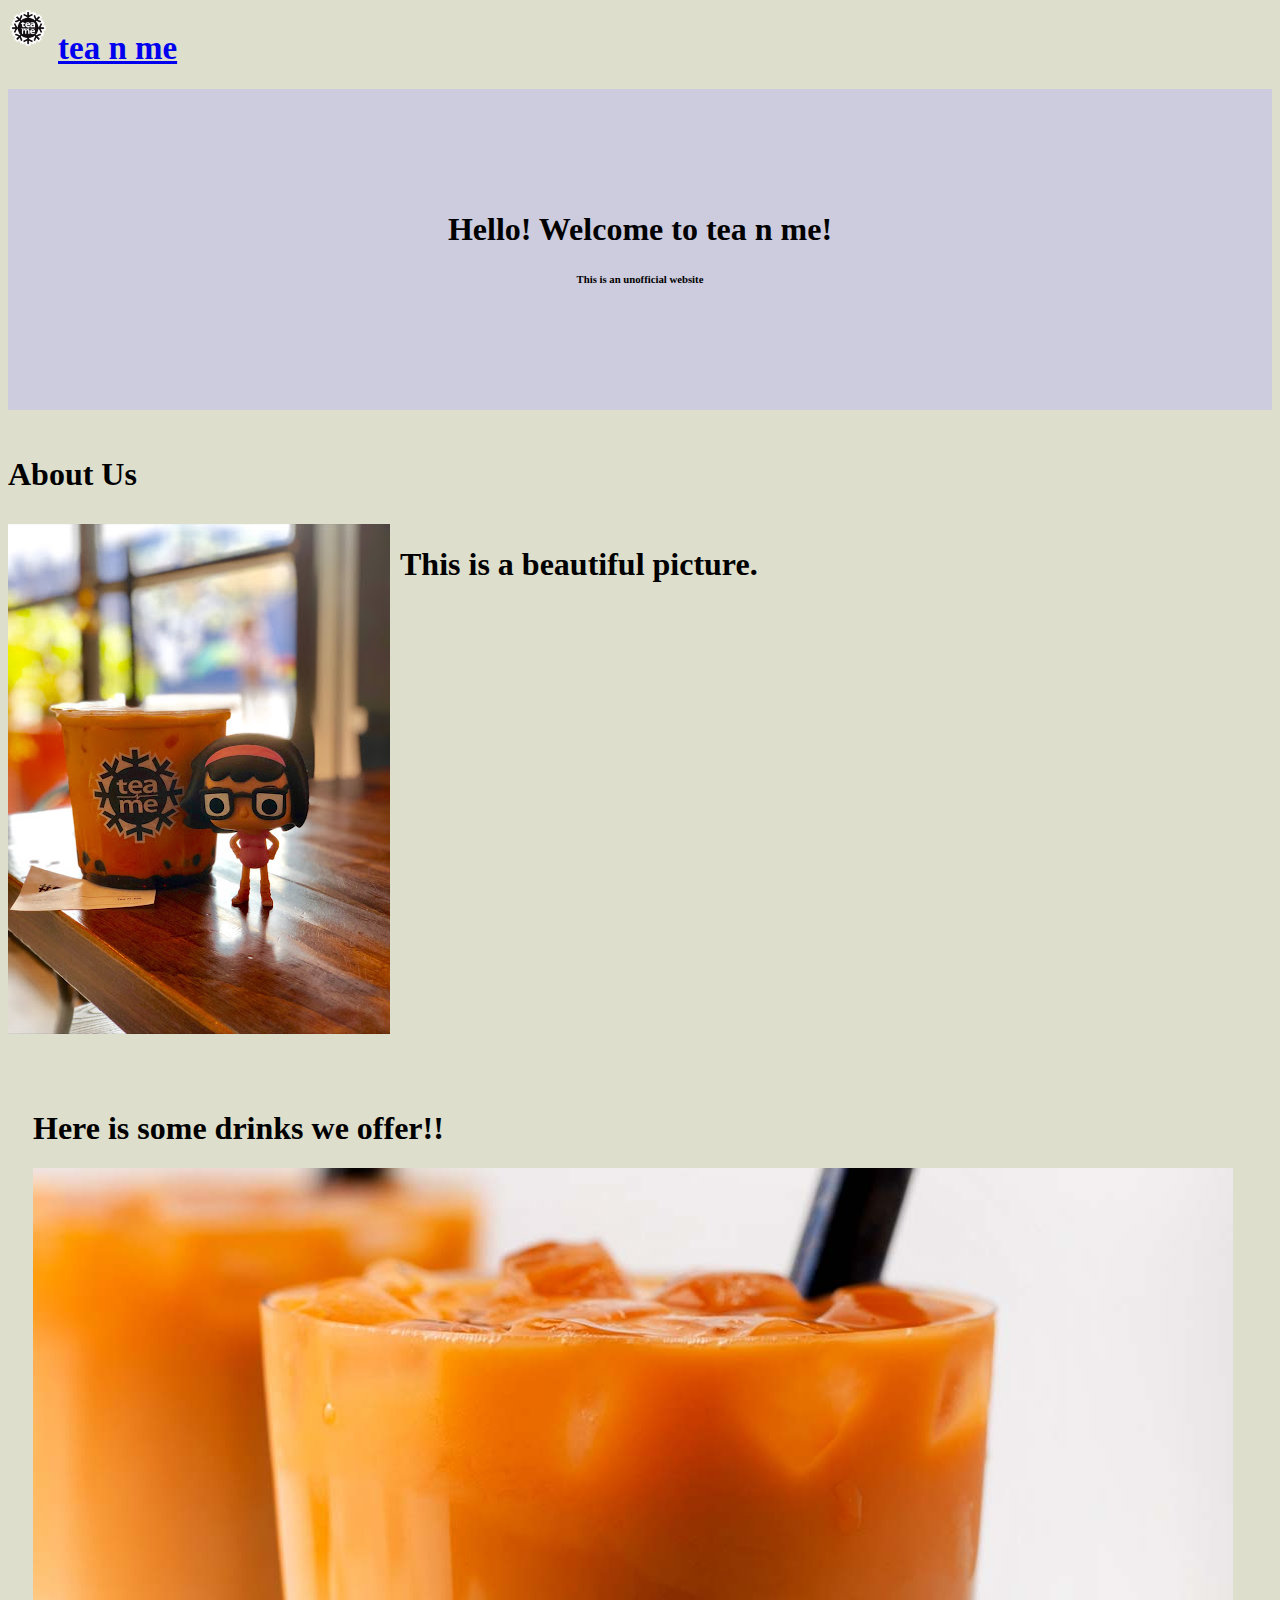
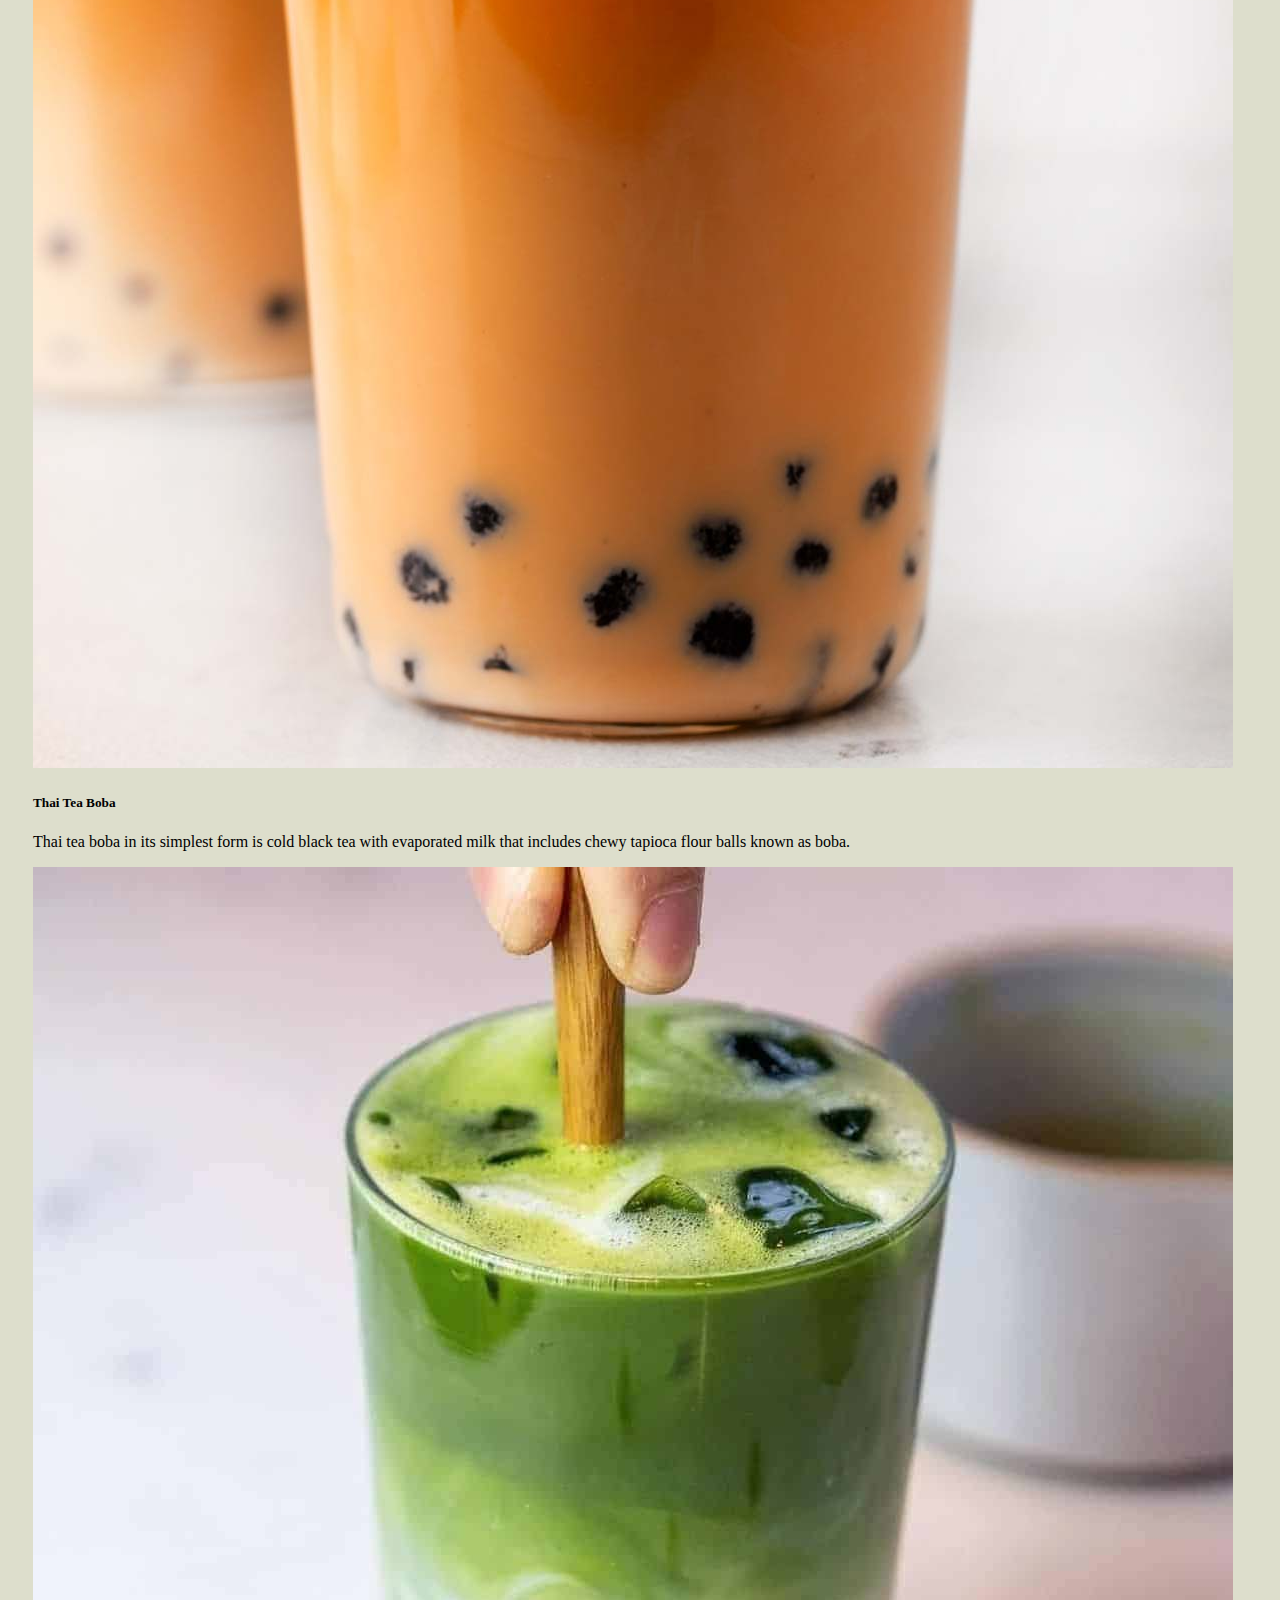
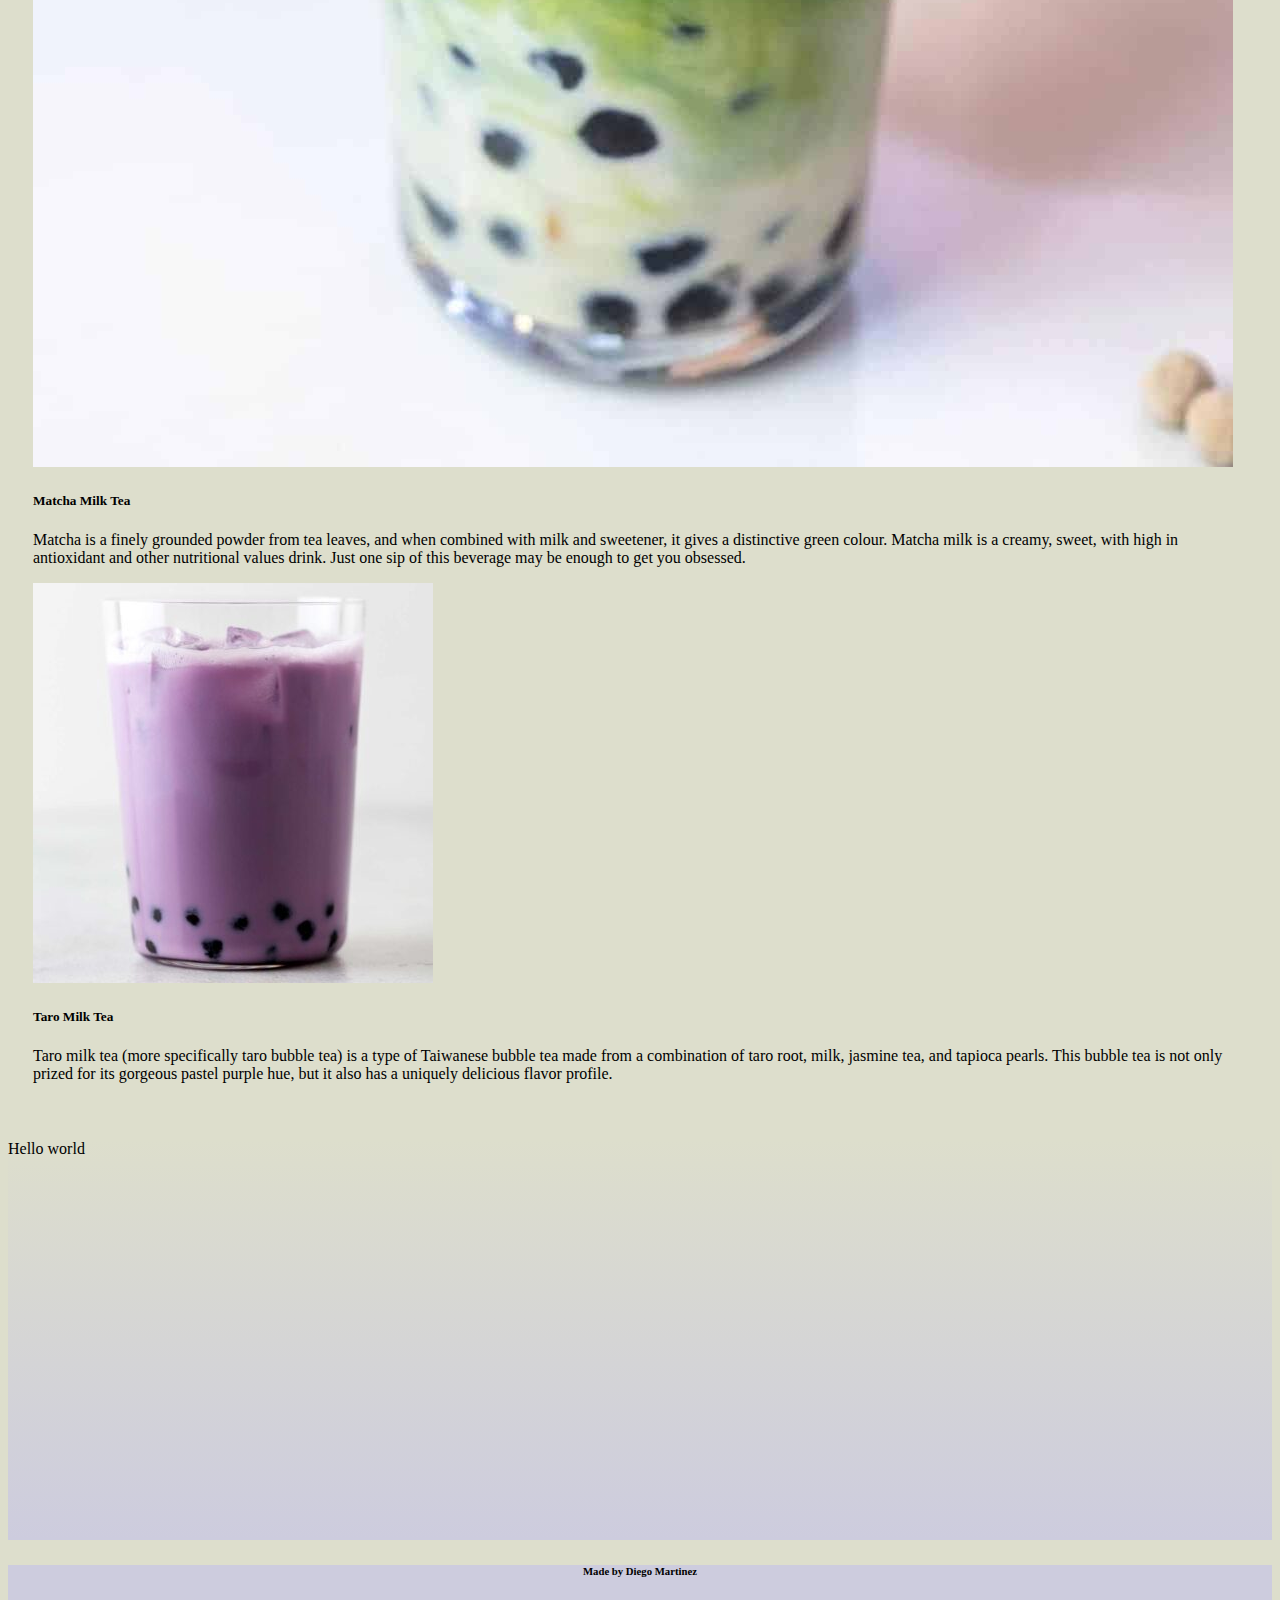
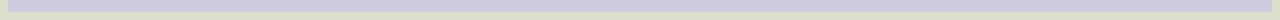
==== index.html @ a18c14f7 "Finalize items, without the min-width" ====
<!DOCTYPE html>
<html lang="en">

<head>
  <meta charset="utf-8" />
  <meta name="viewport" content="width=device-width, initial-scale=1" />
  <title>tea n me</title>
  <link rel="shortcut icon" type="image/x-icon" href="imgs/teaAndMeLogo.jpg" />
  <!-- CSS -->
  <link href="https://cdn.jsdelivr.net/npm/bootstrap@5.3.0-alpha3/dist/css/bootstrap.min.css" rel="stylesheet"
    integrity="sha384-KK94CHFLLe+nY2dmCWGMq91rCGa5gtU4mk92HdvYe+M/SXH301p5ILy+dN9+nJOZ" crossorigin="anonymous" />
  <link rel="stylesheet" href="style.css">
</head>

<body>
  <!-- Navbar -->
  <nav class="navbar bg-body-tertiary">
    <div class="container-fluid">
      <a class="navbar-brand" href="#">
        <img src="imgs/teaAndMeLogo.jpg" alt="Logo" width="40" height="40" class="d-inline-block align-text-top" />
        <h1>
          tea n me
        </h1>
      </a>
    </div>
  </nav>

  <!-- Intro -->
  <section id="intro" class="d-flex align-items-center text-center">
    <div class="container cap">
      <h1> Hello! Welcome to tea n me! </h1>
      <h6> This is an unofficial website </h6>
    </div>
  </section>

  <!-- About -->
  <section id="about" class="text-center">
    <h1> About Us </h1>
    <div class="container">
      <div class="image">
        <img src="imgs/about.jpg">
      </div>
      <div class="text">
        <h1>This is a beautiful picture.</h1>
      </div>
  </section>

  <!-- Items -->
  <section id="items" class="text-center">
    <h1> Here is some drinks we offer!! </h1>
    <div class="card-group">
  <div class="card">
    <img src="imgs/thaiTea.jpg" class="card-img-top" alt="Thai Tea Boba">
    <div class="card-body">
      <h5 class="card-title">Thai Tea Boba</h5>
      <p class="card-text">Thai tea boba in its simplest form is cold black tea with evaporated milk that includes chewy tapioca flour balls known as boba.</p>
    </div>
  </div>
  <div class="card">
    <img src="imgs/matcha.jpg" class="card-img-top" alt="Matcha Milk Tea">
    <div class="card-body">
      <h5 class="card-title">Matcha Milk Tea</h5>
      <p class="card-text">Matcha is a finely grounded powder from tea leaves, and when combined with milk and sweetener, it gives a distinctive green colour. Matcha milk is a creamy, sweet, with high in antioxidant and other nutritional values drink. Just one sip of this beverage may be enough to get you obsessed.</p>
    </div>
  </div>
  <div class="card">
    <img src="imgs/taro.jpg" class="card-img-top" alt="Taro Milk Tea">
    <div class="card-body">
      <h5 class="card-title">Taro Milk Tea</h5>
      <p class="card-text">Taro milk tea (more specifically taro bubble tea) is a type of Taiwanese bubble tea made from a combination of taro root, milk, jasmine tea, and tapioca pearls. This bubble tea is not only prized for its gorgeous pastel purple hue, but it also has a uniquely delicious flavor profile.</p>
    </div>
  </div>
</div>
    </div>
  </section>

  <!-- Footer -->
  <section id="footer">
    <p>Hello world</p>
  </section>

  <!-- Sign -->
  <section id="sign">
    <h6>
      Made by Diego Martinez
    </h6>
  </section>
</body>

<script src="https://cdn.jsdelivr.net/npm/@popperjs/core@2.11.7/dist/umd/popper.min.js"
  integrity="sha384-zYPOMqeu1DAVkHiLqWBUTcbYfZ8osu1Nd6Z89ify25QV9guujx43ITvfi12/QExE" crossorigin="anonymous"></script>
<script src="https://cdn.jsdelivr.net/npm/bootstrap@5.3.0-alpha3/dist/js/bootstrap.min.js"
  integrity="sha384-Y4oOpwW3duJdCWv5ly8SCFYWqFDsfob/3GkgExXKV4idmbt98QcxXYs9UoXAB7BZ" crossorigin="anonymous"></script>

</html>
---- style.css ----
.navbar {
  background-color: #dddecc !important;
}

.navbar-brand {
  display: flex;
  gap: 10px;
}

.navbar h1 {
  font-family: Luminari, fantasy;
  font-size: 33px;
}

.cap{
  width:100%;
}

body {
  background-color: #dddecc;
}



/* Intro stuff */
#intro{
  width:100%;
  background-size: cover;
  background-color: #CDCCDE;
  text-align: center;

  padding-top: 100px;
  padding-bottom: 100px;
}

#intro h1 {
  font-family: Marker Felt, fantasy;
}



/* About stuff */
#about {
  padding-top: 25px;
  padding-bottom: 25px;
}

#about h1 {
  font-family: Marker Felt, fantasy;
}

#about .container{
  display: flex;
  gap: 10px;
  flex-wrap: wrap;
  padding-top: 10px;
}

#about .container .text {
  flex-grow: 1;
  flex-shrink: 1;
}

#about .image {
  max-height: 80%;
  max-width: 50%;
}



/* Items */
#items {
  padding-top: 25px;
  padding-bottom: 25px;
  padding-left: 25px;
  padding-right: 25px;
}



/* Footer */
#footer {
  background-image: linear-gradient(#dddecc, #CDCCDE);
  height: 400px;
}



/* Sign */
#sign {
  background-color:#CDCCDE;
  padding-bottom: 10px;
  text-align: center;
  font-family: Stencil Std, fantasy;
}
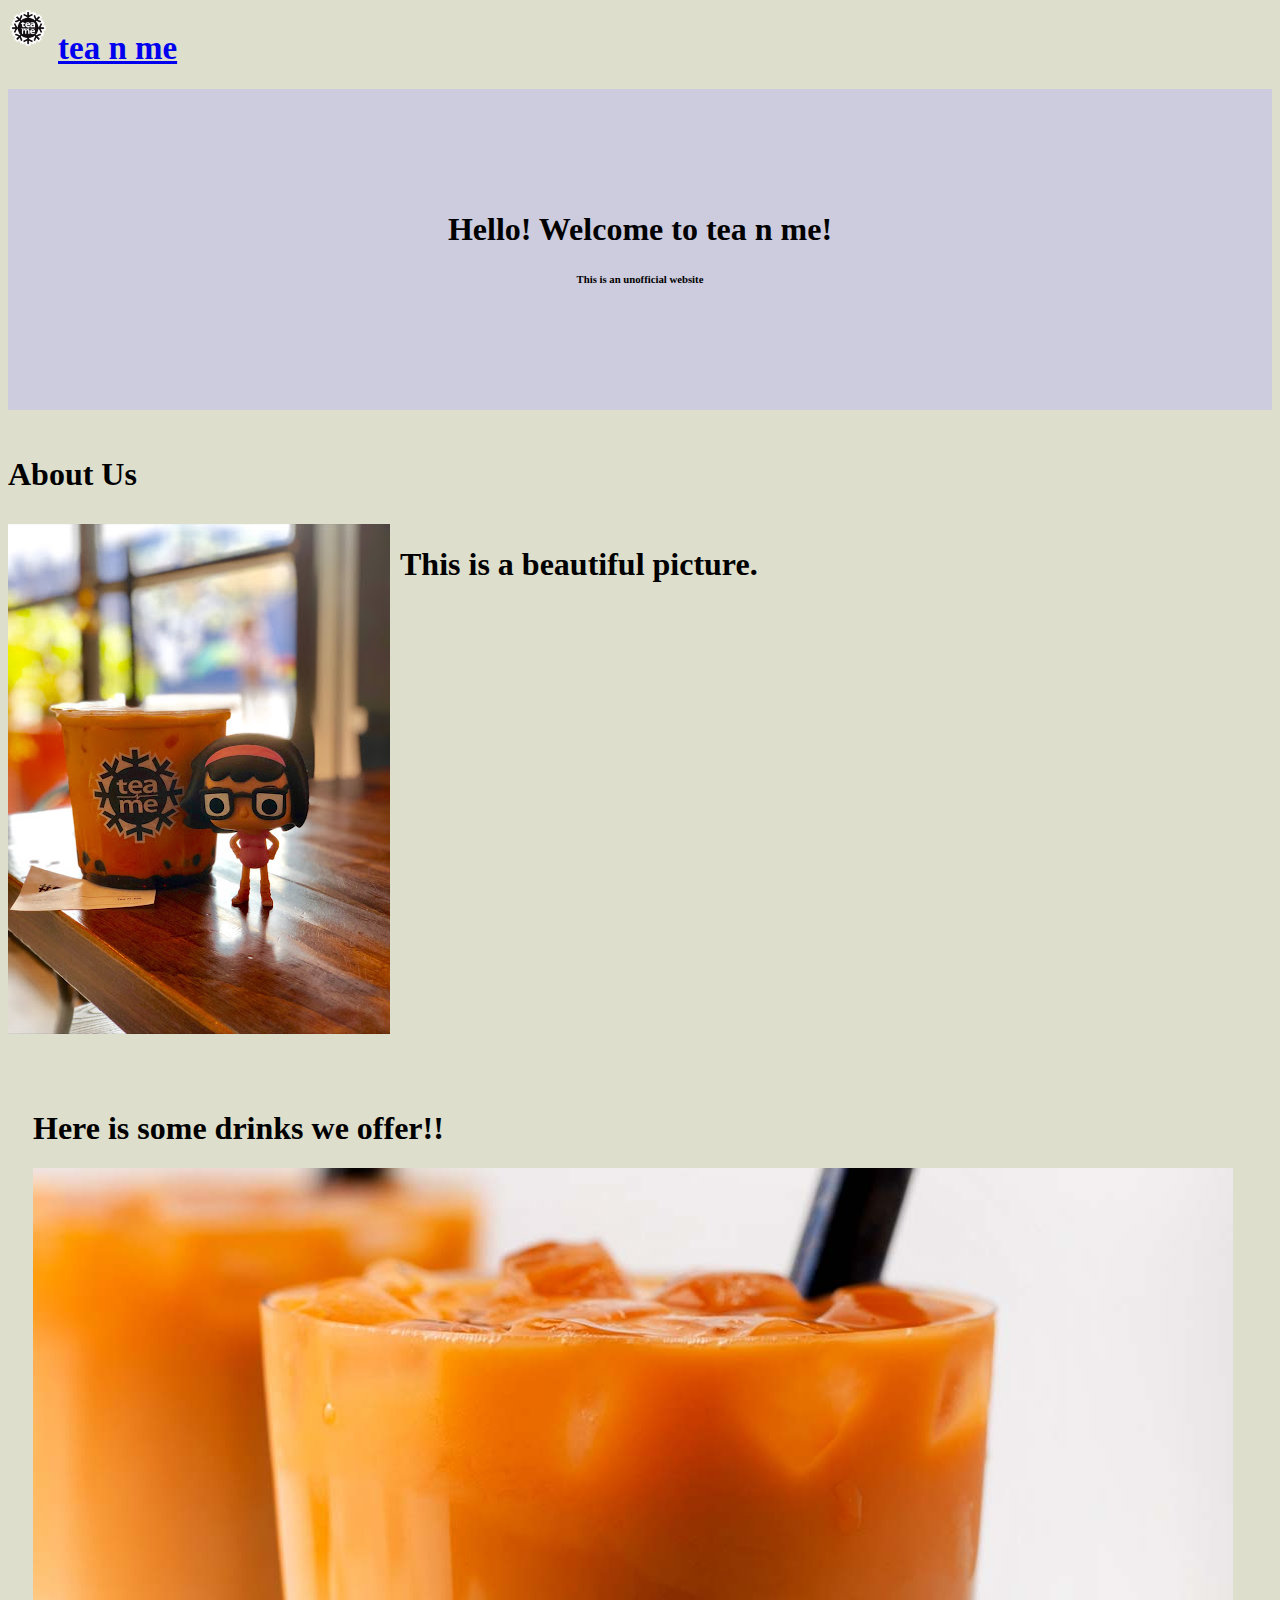
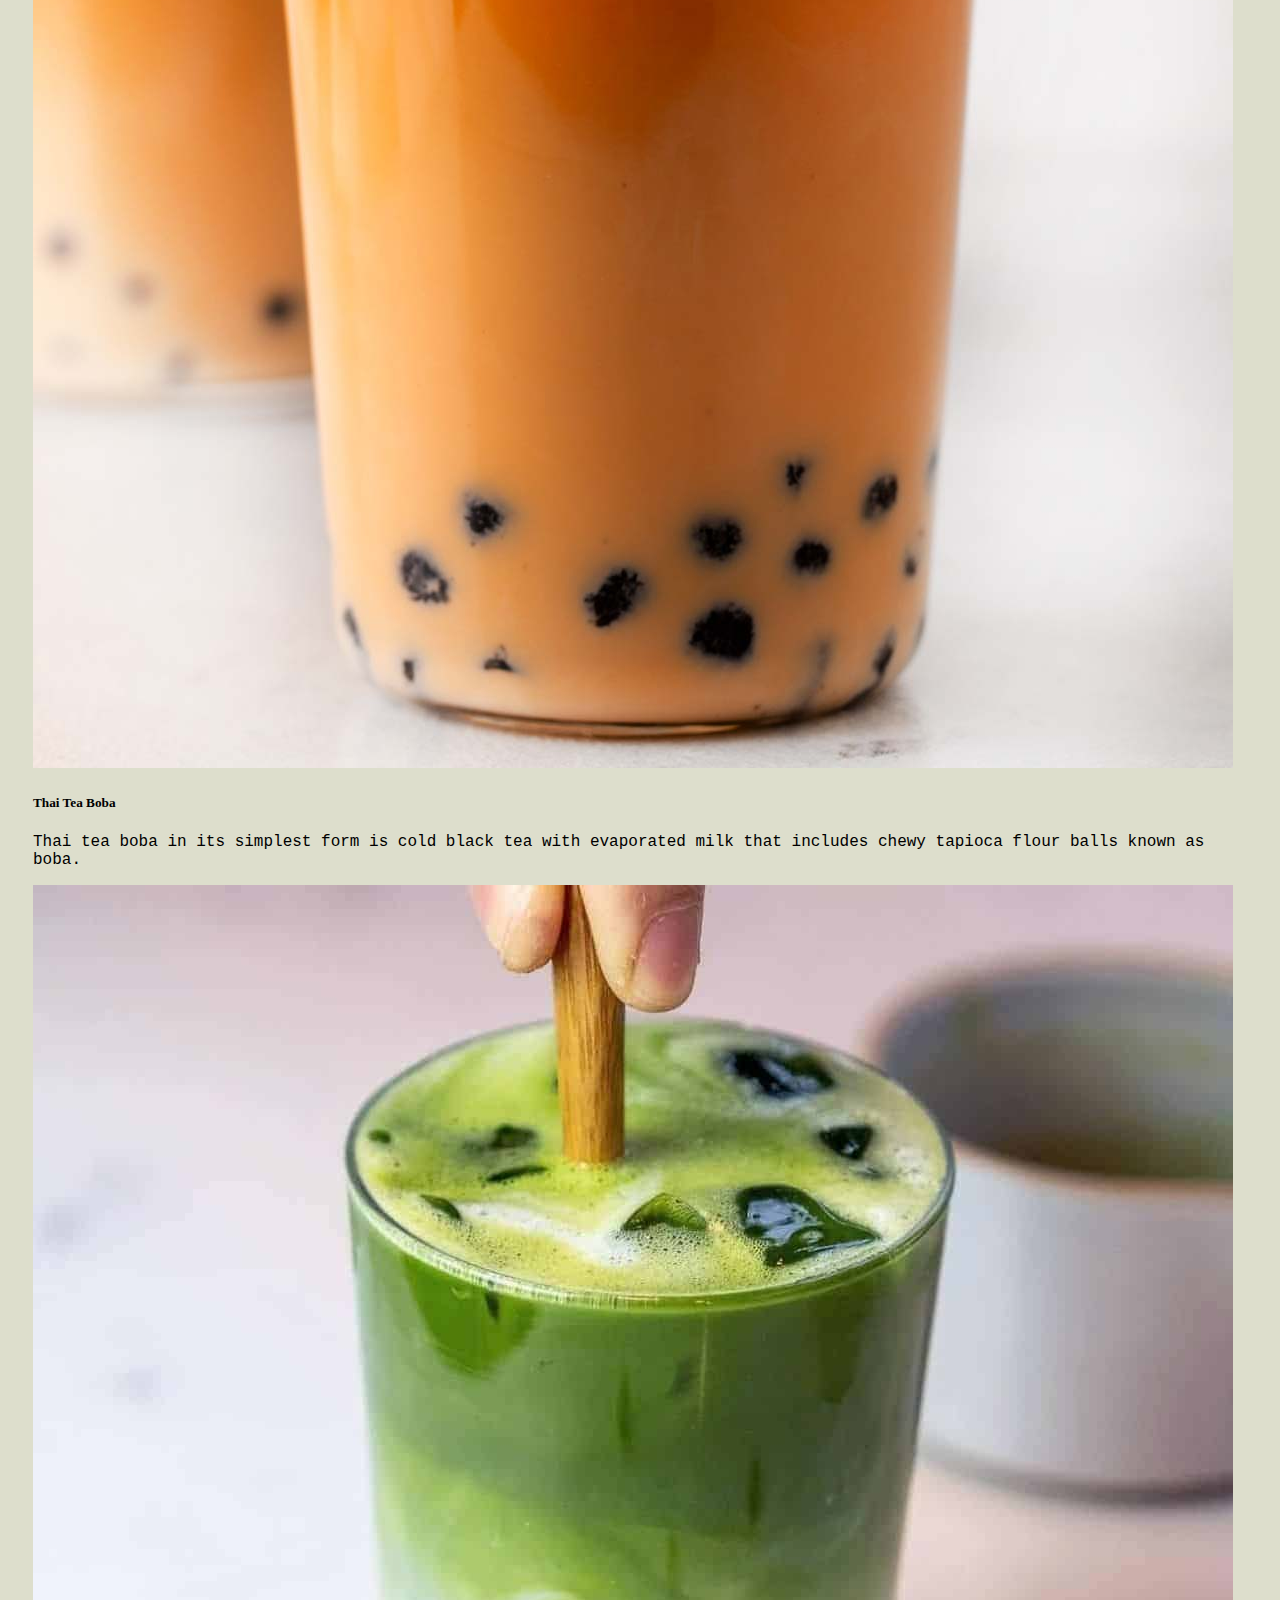
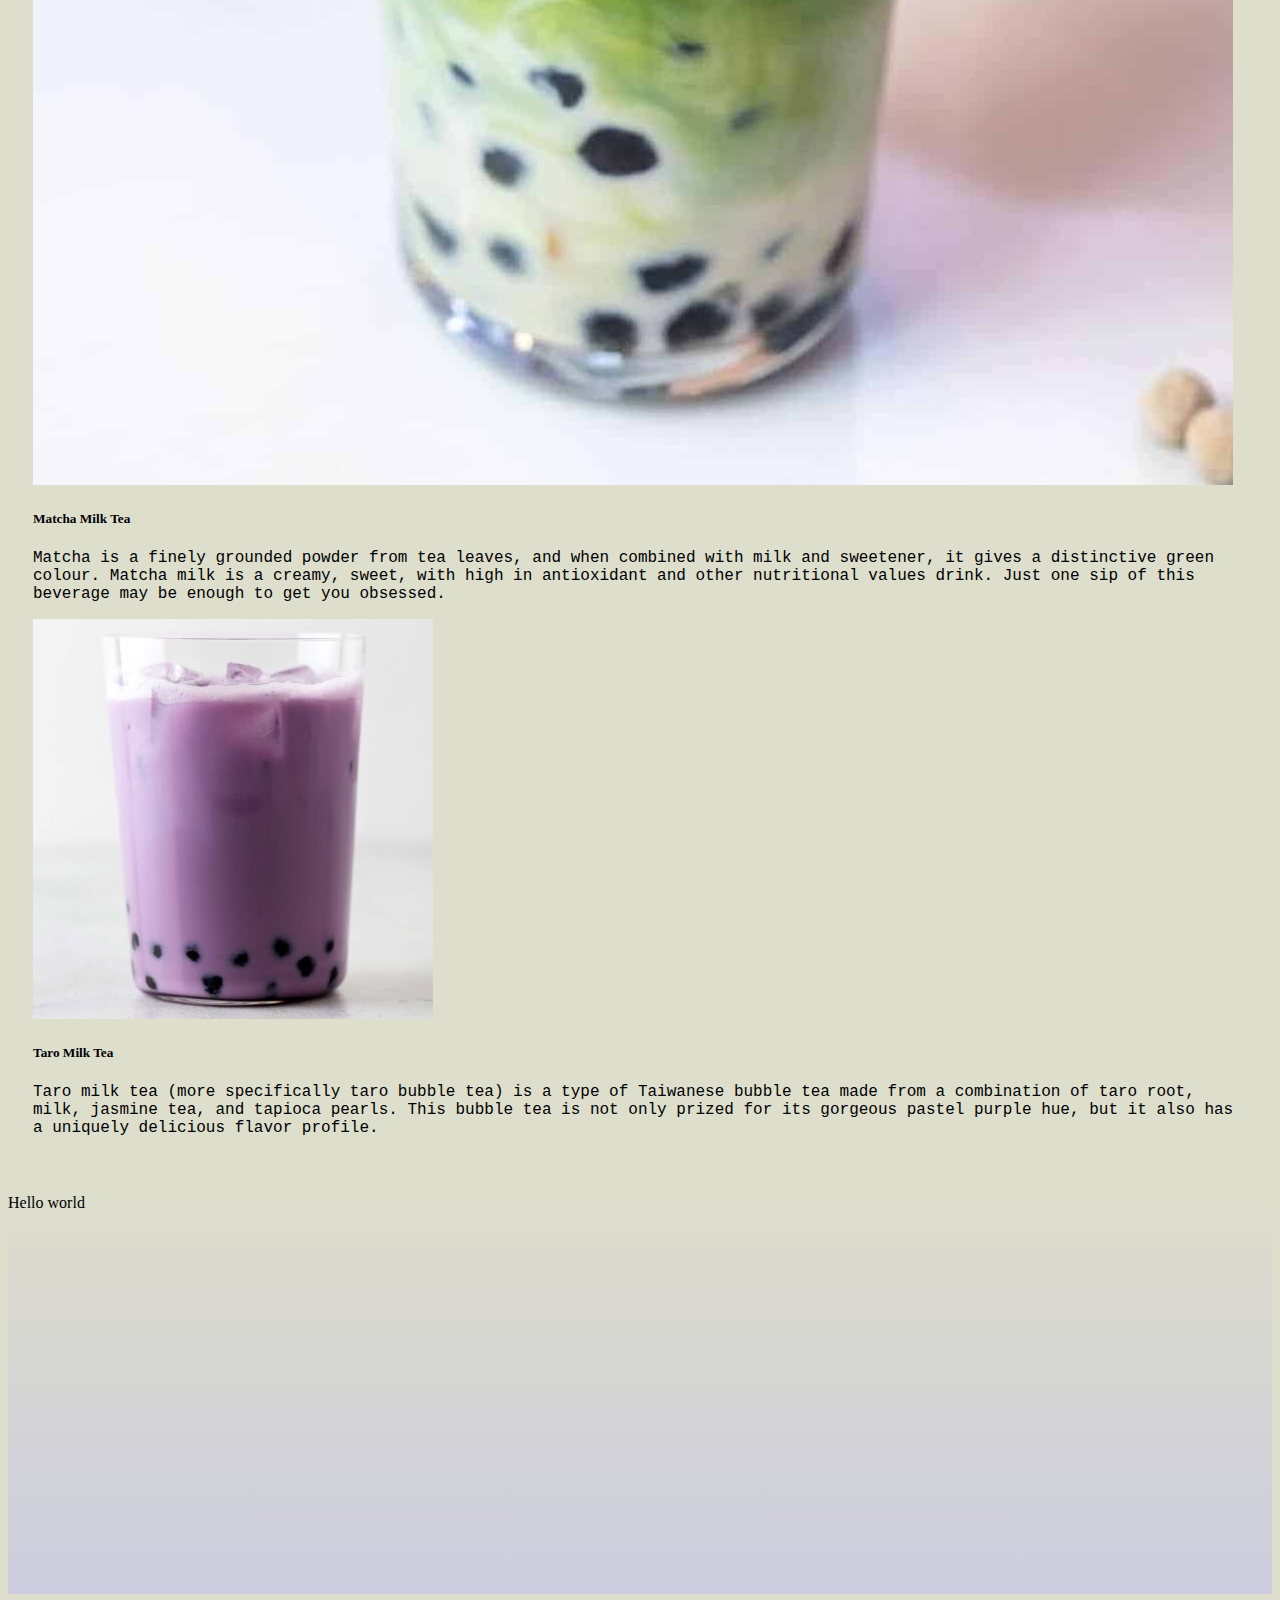
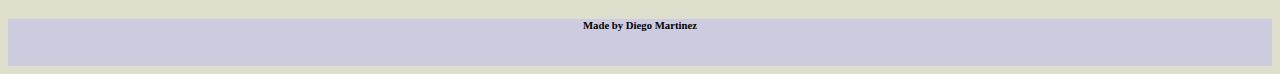
==== commit 376b3a24: "Final final items" ====
--- a/index.html
+++ b/index.html
@@ -49,28 +49,33 @@
   <section id="items" class="text-center">
     <h1> Here is some drinks we offer!! </h1>
     <div class="card-group">
-  <div class="card">
-    <img src="imgs/thaiTea.jpg" class="card-img-top" alt="Thai Tea Boba">
-    <div class="card-body">
-      <h5 class="card-title">Thai Tea Boba</h5>
-      <p class="card-text">Thai tea boba in its simplest form is cold black tea with evaporated milk that includes chewy tapioca flour balls known as boba.</p>
+      <div class="card">
+        <img src="imgs/thaiTea.jpg" class="card-img-top" alt="Thai Tea Boba">
+        <div class="card-body">
+          <h5 class="card-title">Thai Tea Boba</h5>
+          <p class="card-text">Thai tea boba in its simplest form is cold black tea with evaporated milk that includes
+            chewy tapioca flour balls known as boba.</p>
+        </div>
+      </div>
+      <div class="card">
+        <img src="imgs/matcha.jpg" class="card-img-top" alt="Matcha Milk Tea">
+        <div class="card-body">
+          <h5 class="card-title">Matcha Milk Tea</h5>
+          <p class="card-text">Matcha is a finely grounded powder from tea leaves, and when combined with milk and
+            sweetener, it gives a distinctive green colour. Matcha milk is a creamy, sweet, with high in antioxidant and
+            other nutritional values drink. Just one sip of this beverage may be enough to get you obsessed.</p>
+        </div>
+      </div>
+      <div class="card">
+        <img src="imgs/taro.jpg" class="card-img-top" alt="Taro Milk Tea">
+        <div class="card-body">
+          <h5 class="card-title">Taro Milk Tea</h5>
+          <p class="card-text">Taro milk tea (more specifically taro bubble tea) is a type of Taiwanese bubble tea made
+            from a combination of taro root, milk, jasmine tea, and tapioca pearls. This bubble tea is not only prized
+            for its gorgeous pastel purple hue, but it also has a uniquely delicious flavor profile.</p>
+        </div>
+      </div>
     </div>
-  </div>
-  <div class="card">
-    <img src="imgs/matcha.jpg" class="card-img-top" alt="Matcha Milk Tea">
-    <div class="card-body">
-      <h5 class="card-title">Matcha Milk Tea</h5>
-      <p class="card-text">Matcha is a finely grounded powder from tea leaves, and when combined with milk and sweetener, it gives a distinctive green colour. Matcha milk is a creamy, sweet, with high in antioxidant and other nutritional values drink. Just one sip of this beverage may be enough to get you obsessed.</p>
-    </div>
-  </div>
-  <div class="card">
-    <img src="imgs/taro.jpg" class="card-img-top" alt="Taro Milk Tea">
-    <div class="card-body">
-      <h5 class="card-title">Taro Milk Tea</h5>
-      <p class="card-text">Taro milk tea (more specifically taro bubble tea) is a type of Taiwanese bubble tea made from a combination of taro root, milk, jasmine tea, and tapioca pearls. This bubble tea is not only prized for its gorgeous pastel purple hue, but it also has a uniquely delicious flavor profile.</p>
-    </div>
-  </div>
-</div>
     </div>
   </section>
 
--- a/style.css
+++ b/style.css
@@ -76,6 +76,18 @@
   padding-right: 25px;
 }
 
+#items h1 {
+  font-family: Marker Felt, fantasy;
+}
+
+#items .card-title {
+  font-family: Trattatello, fantasy;
+}
+
+#items .card-text {
+  Font-family: Courier New, monospace;
+}
+
 
 
 /* Footer */
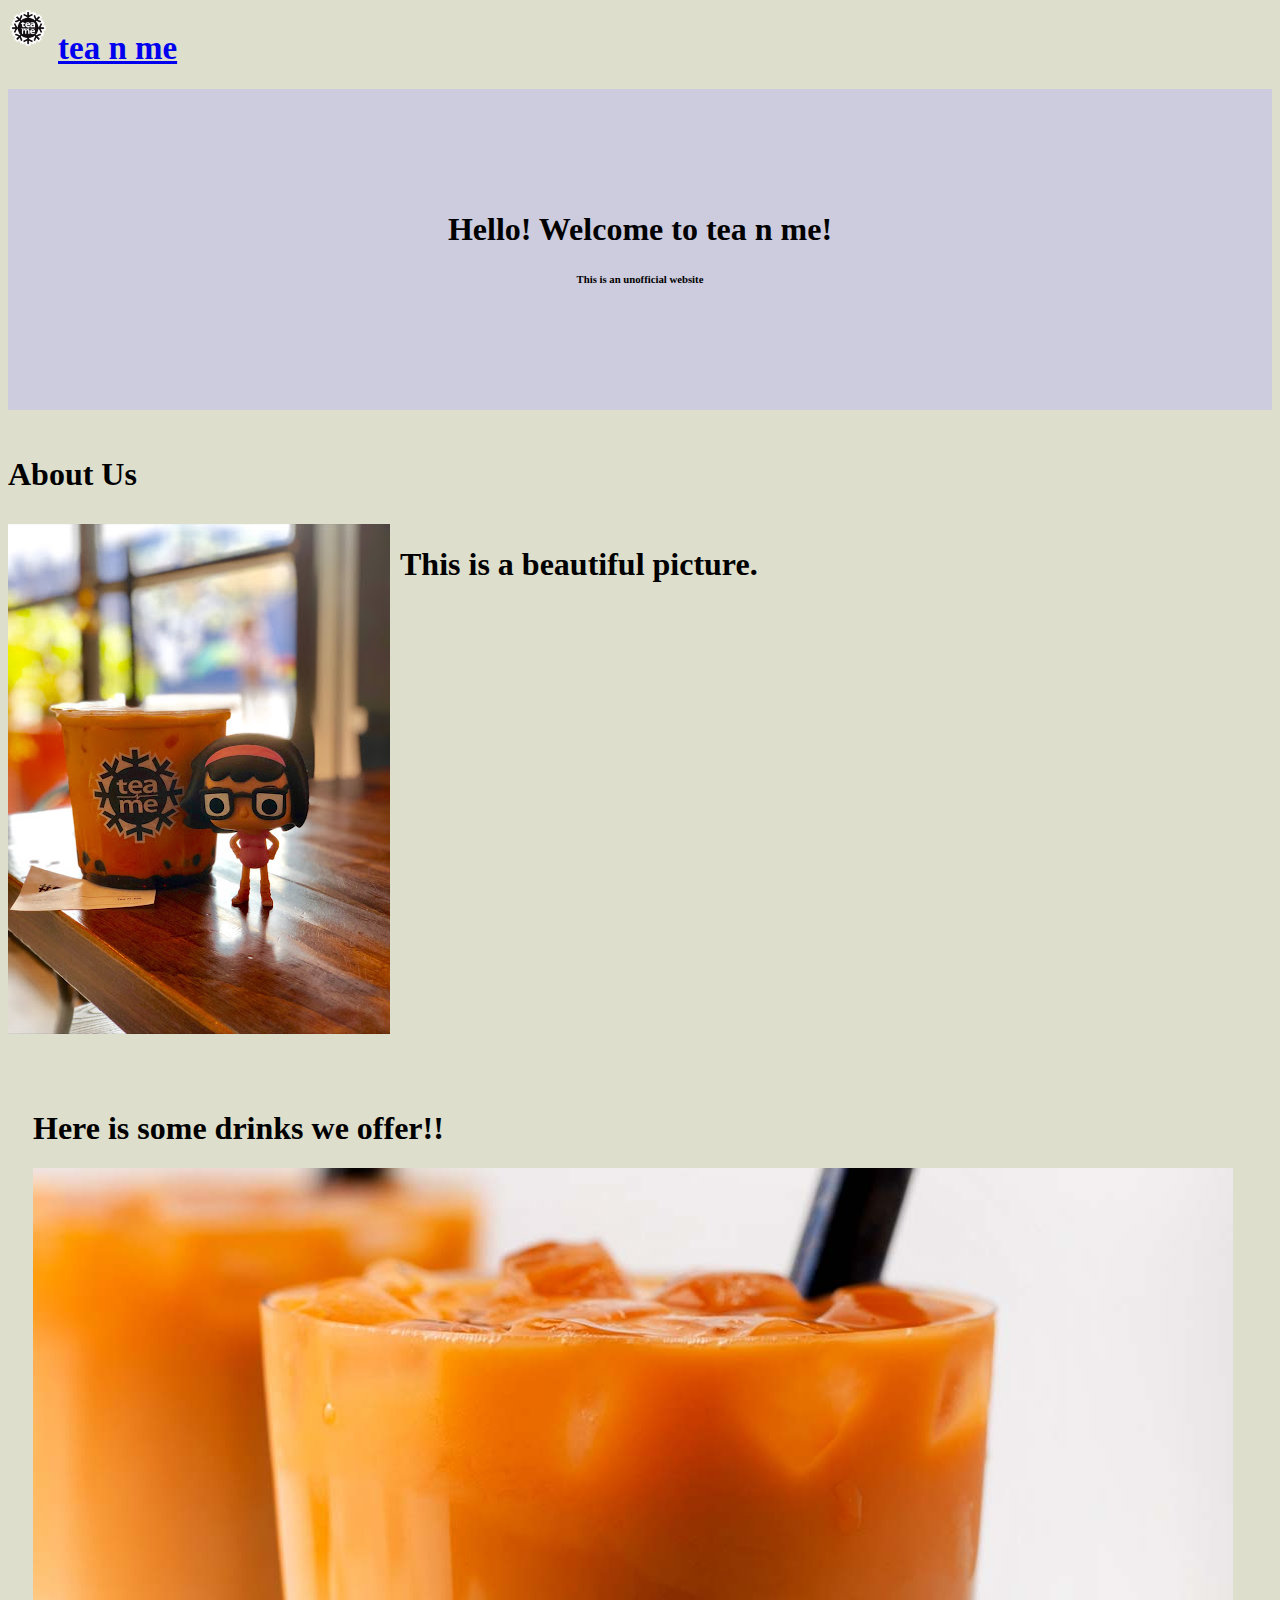
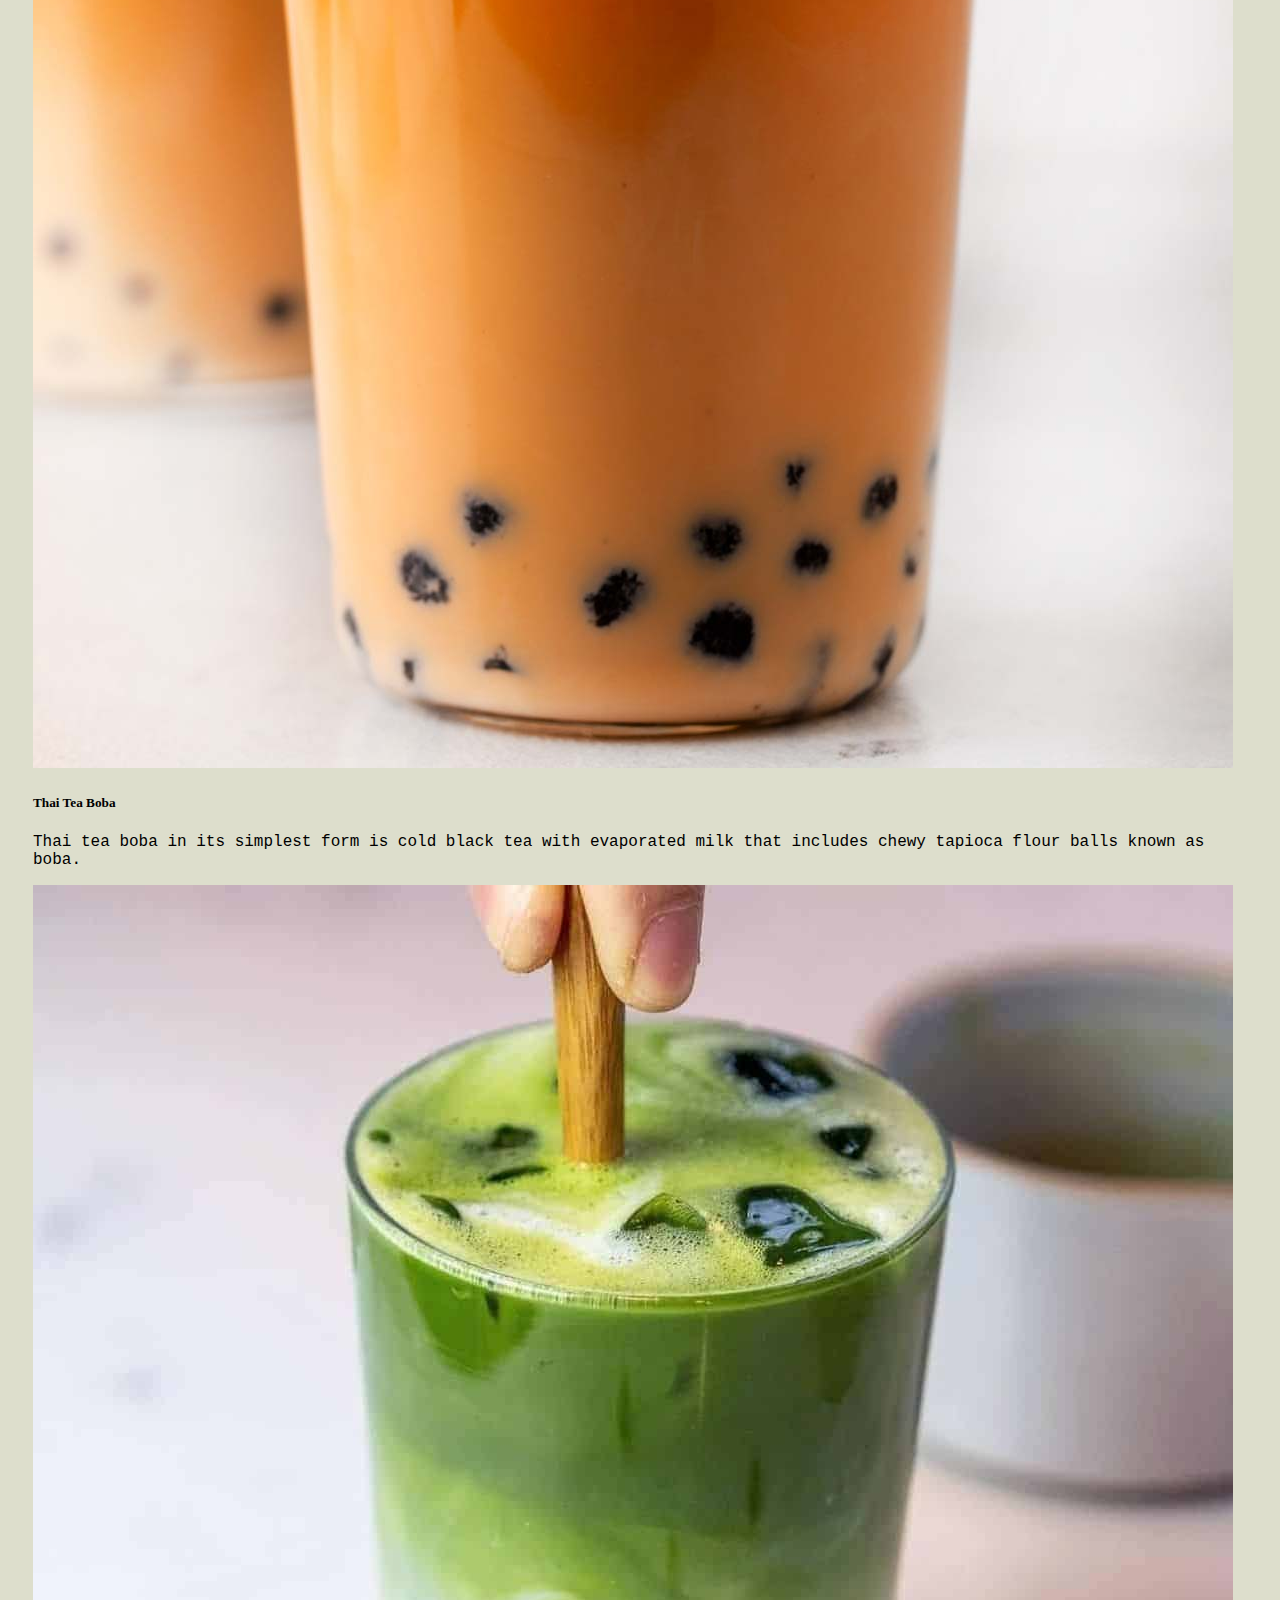
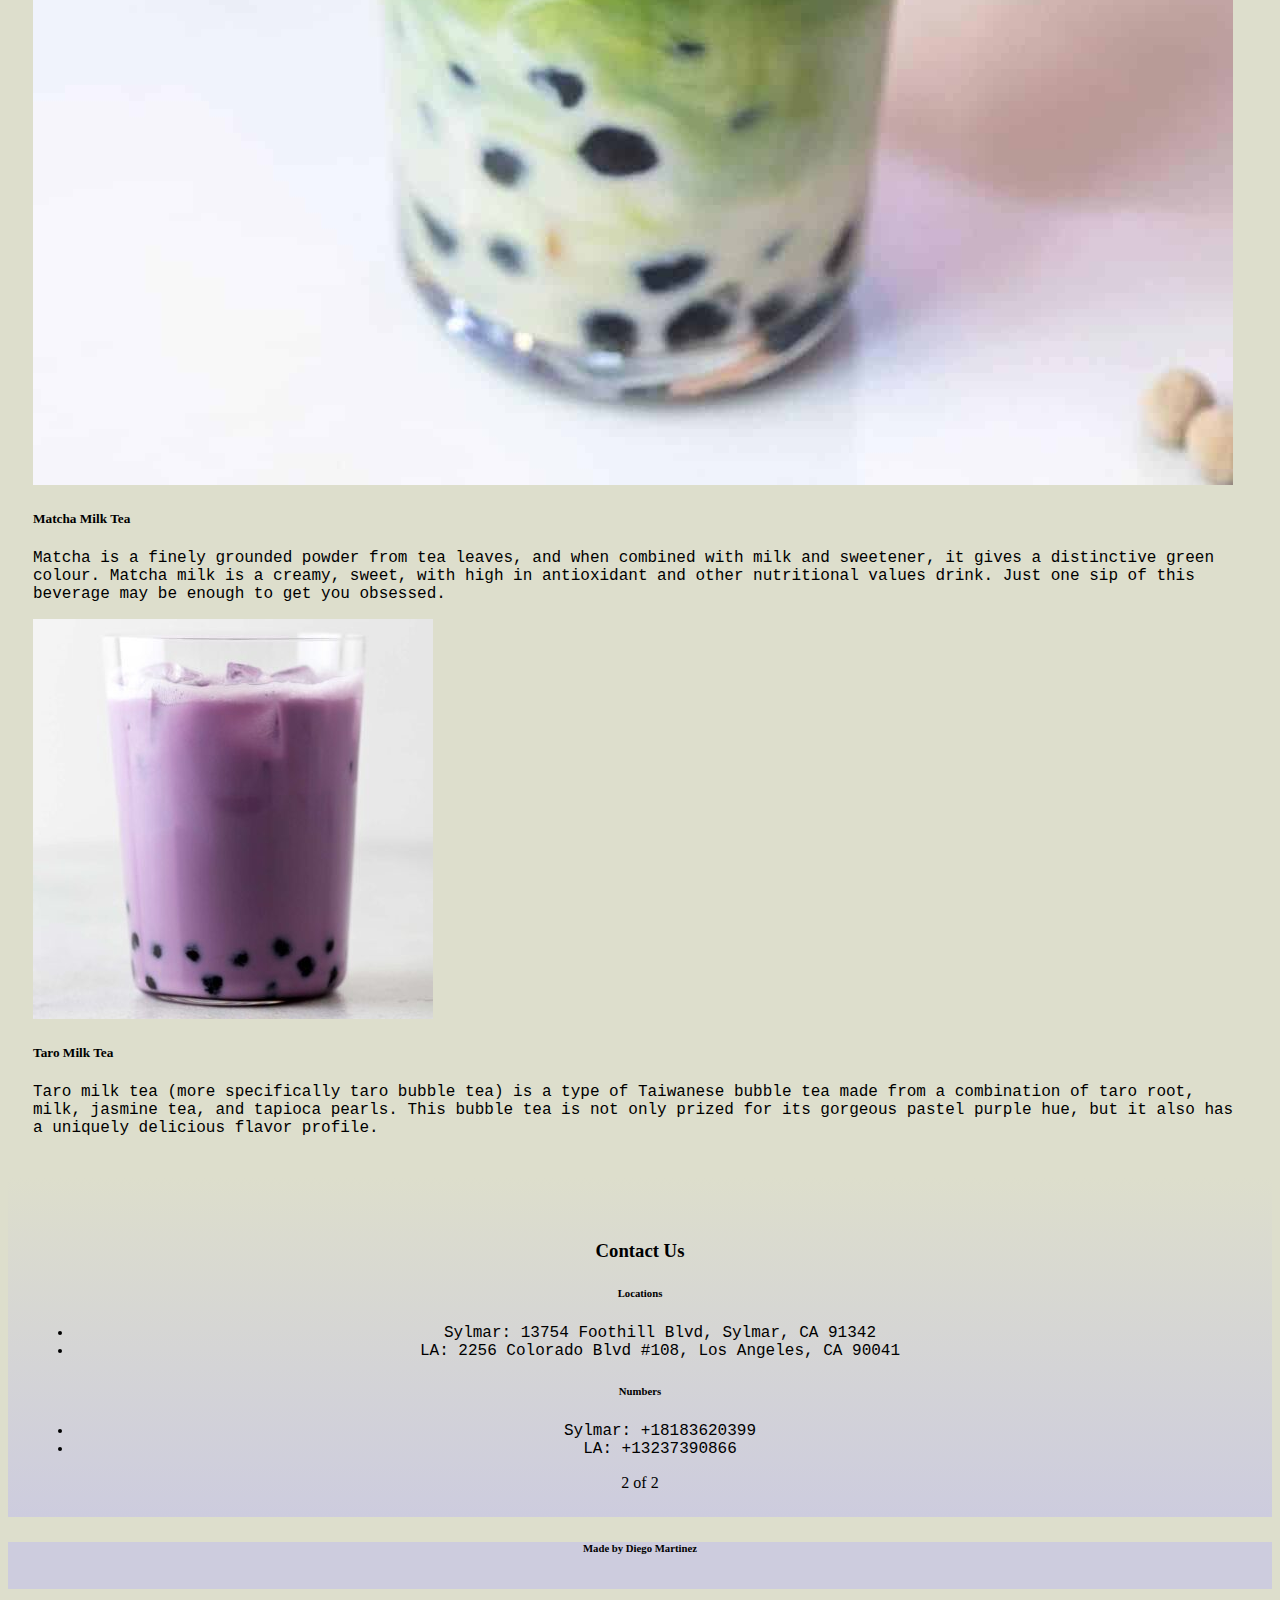
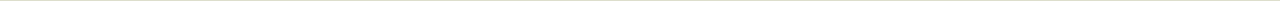
==== commit 38d4b617: "Footer part 1" ====
--- a/index.html
+++ b/index.html
@@ -81,7 +81,39 @@
 
   <!-- Footer -->
   <section id="footer">
-    <p>Hello world</p>
+    <br>
+    <div class="row container">
+      <div class="col">
+        <h3>
+          Contact Us
+        </h3>
+        <h6>
+          Locations
+        </h6>
+        <ul>
+          <li>
+            Sylmar: 13754 Foothill Blvd, Sylmar, CA 91342
+          </li>
+          <li>
+            LA: 2256 Colorado Blvd #108, Los Angeles, CA 90041
+          </li>
+        </ul>
+        <h6>
+          Numbers
+        </h6>
+        <ul>
+          <li>
+            Sylmar: +18183620399
+          </li>
+          <li>
+            LA: +13237390866
+          </li>
+        </ul>
+      </div>
+      <div class="col">
+        2 of 2
+      </div>
+    </div>
   </section>
 
   <!-- Sign -->
--- a/style.css
+++ b/style.css
@@ -1,3 +1,17 @@
+.cap{
+  width:100%;
+}
+
+body {
+  background-color: #dddecc;
+}
+
+h1 {
+  font-family: Marker Felt, fantasy;
+}
+
+
+/* Nav */
 .navbar {
   background-color: #dddecc !important;
 }
@@ -10,14 +24,6 @@
 .navbar h1 {
   font-family: Luminari, fantasy;
   font-size: 33px;
-}
-
-.cap{
-  width:100%;
-}
-
-body {
-  background-color: #dddecc;
 }
 
 
@@ -33,20 +39,12 @@
   padding-bottom: 100px;
 }
 
-#intro h1 {
-  font-family: Marker Felt, fantasy;
-}
-
 
 
 /* About stuff */
 #about {
   padding-top: 25px;
   padding-bottom: 25px;
-}
-
-#about h1 {
-  font-family: Marker Felt, fantasy;
 }
 
 #about .container{
@@ -76,10 +74,6 @@
   padding-right: 25px;
 }
 
-#items h1 {
-  font-family: Marker Felt, fantasy;
-}
-
 #items .card-title {
   font-family: Trattatello, fantasy;
 }
@@ -93,7 +87,28 @@
 /* Footer */
 #footer {
   background-image: linear-gradient(#dddecc, #CDCCDE);
-  height: 400px;
+  padding-top: 25px;
+  padding-bottom: 25px;
+  padding-left: 25px;
+  padding-right: 25px;
+  text-align: center;
+}
+
+#footer .container {
+  margin-left: auto;
+  margin-right: auto;
+}
+
+#footer .col{
+  min-width: 300px;
+}
+
+#footer h3 {
+  font-family: Marker Felt, fantasy;
+}
+
+#footer ul {
+  font-family: Andale Mono, monospace;
 }
 
 
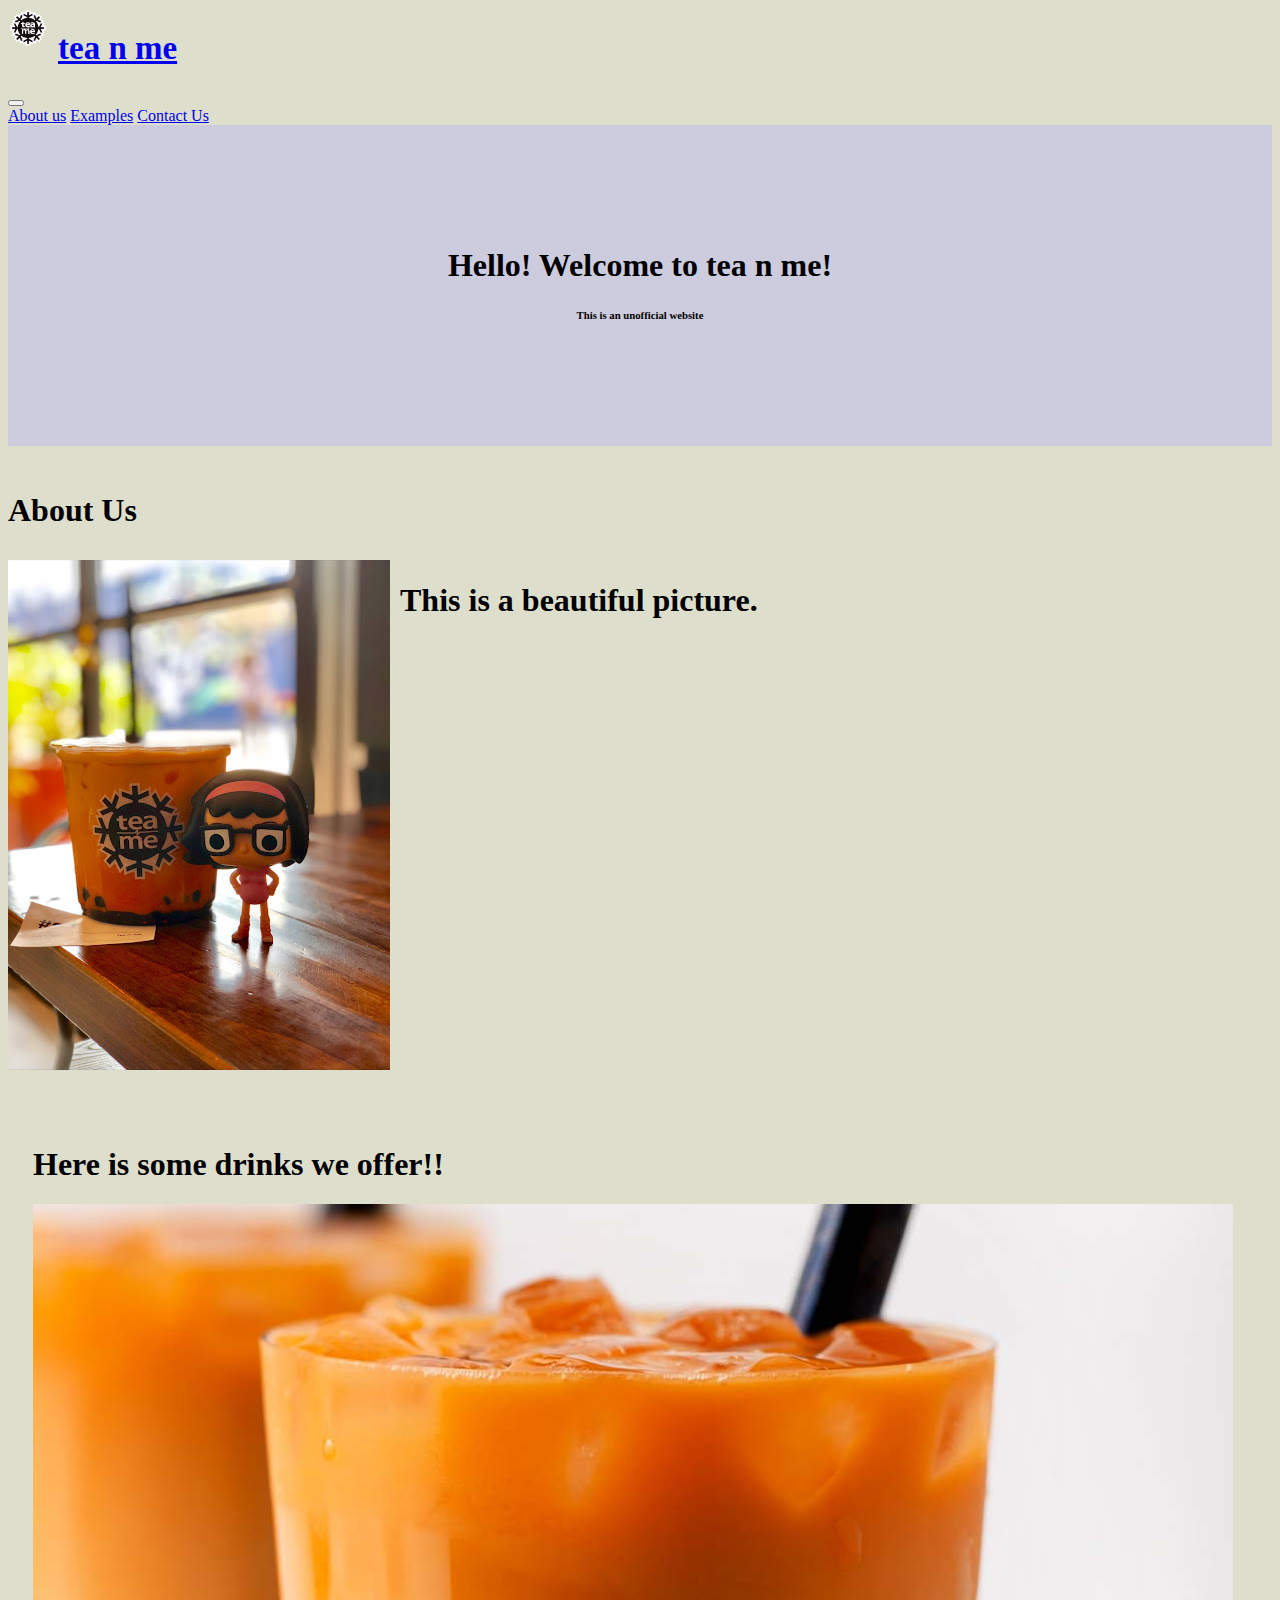
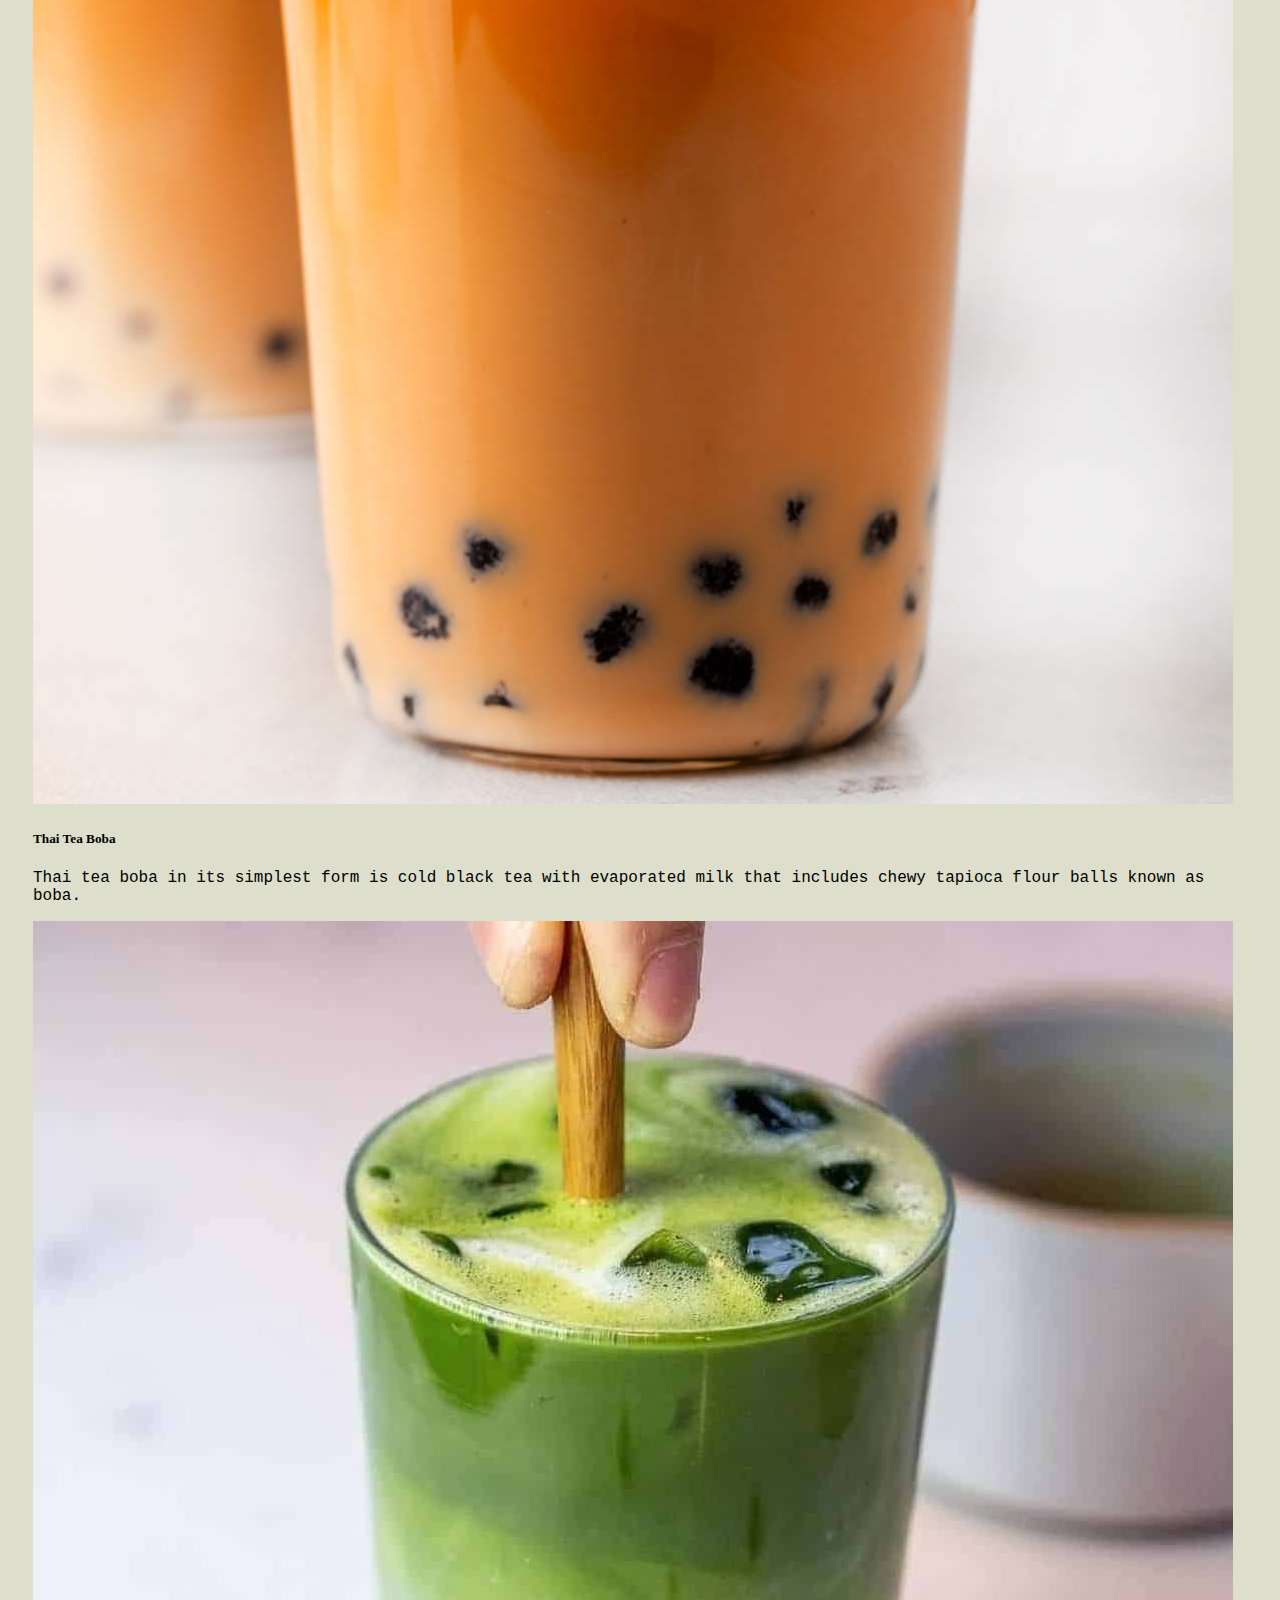
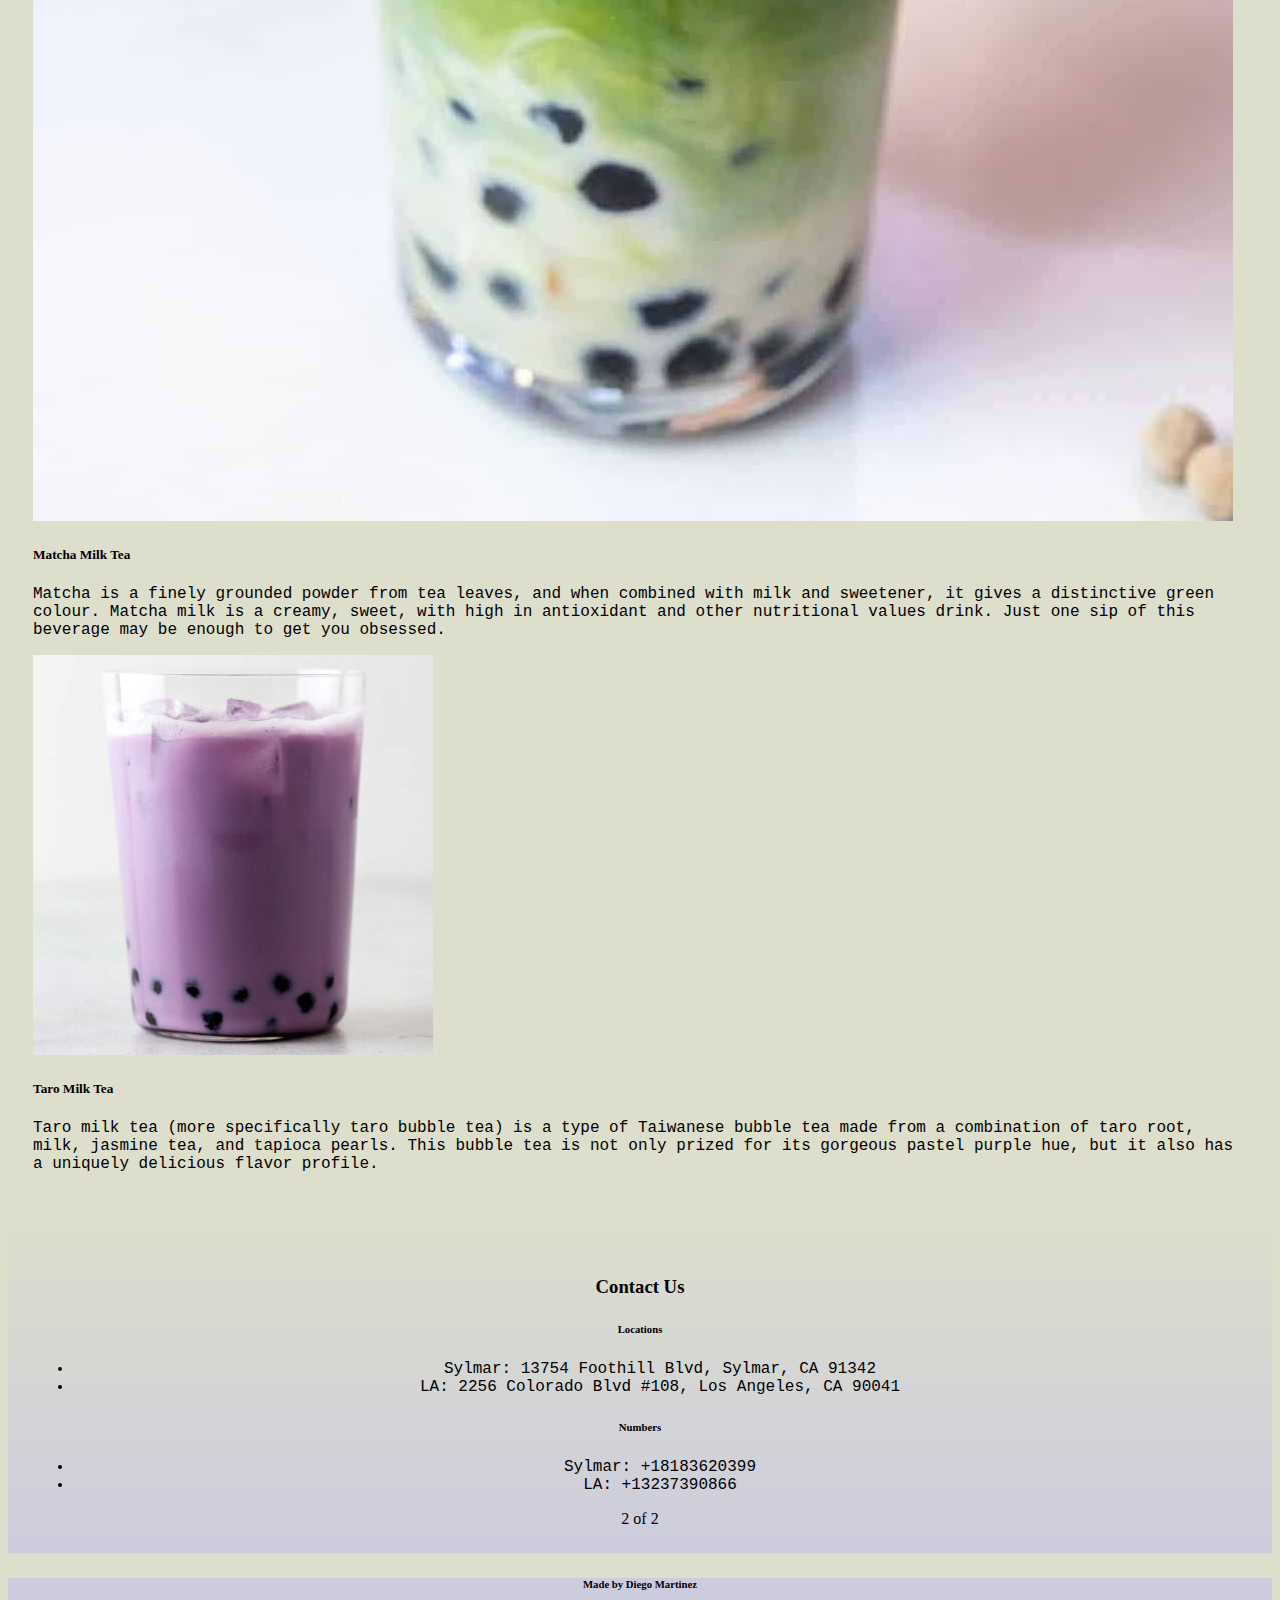
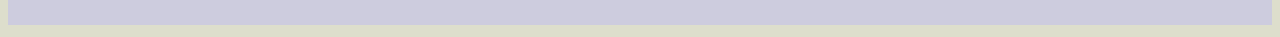
==== commit 461545d1: "Navbar directory" ====
--- a/index.html
+++ b/index.html
@@ -22,6 +22,17 @@
           tea n me
         </h1>
       </a>
+      <button class="navbar-toggler" type="button" data-bs-toggle="collapse" data-bs-target="#navbarNavAltMarkup"
+        aria-controls="navbarNavAltMarkup" aria-expanded="false" aria-label="Toggle navigation">
+        <span class="navbar-toggler-icon"></span>
+      </button>
+      <div class="collapse navbar-collapse" id="navbarNavAltMarkup">
+        <div class="navbar-nav">
+          <a class="nav-link active" href="#about">About us</a>
+          <a class="nav-link active" href="#items">Examples</a>
+          <a class="nav-link active" href="#footer">Contact Us</a>
+        </div>
+      </div>
     </div>
   </nav>
 
@@ -33,7 +44,7 @@
     </div>
   </section>
 
-  <!-- About -->
+  <!-- About!!! -->
   <section id="about" class="text-center">
     <h1> About Us </h1>
     <div class="container">
@@ -79,7 +90,7 @@
     </div>
   </section>
 
-  <!-- Footer -->
+  <!-- Footer!!! -->
   <section id="footer">
     <br>
     <div class="row container">
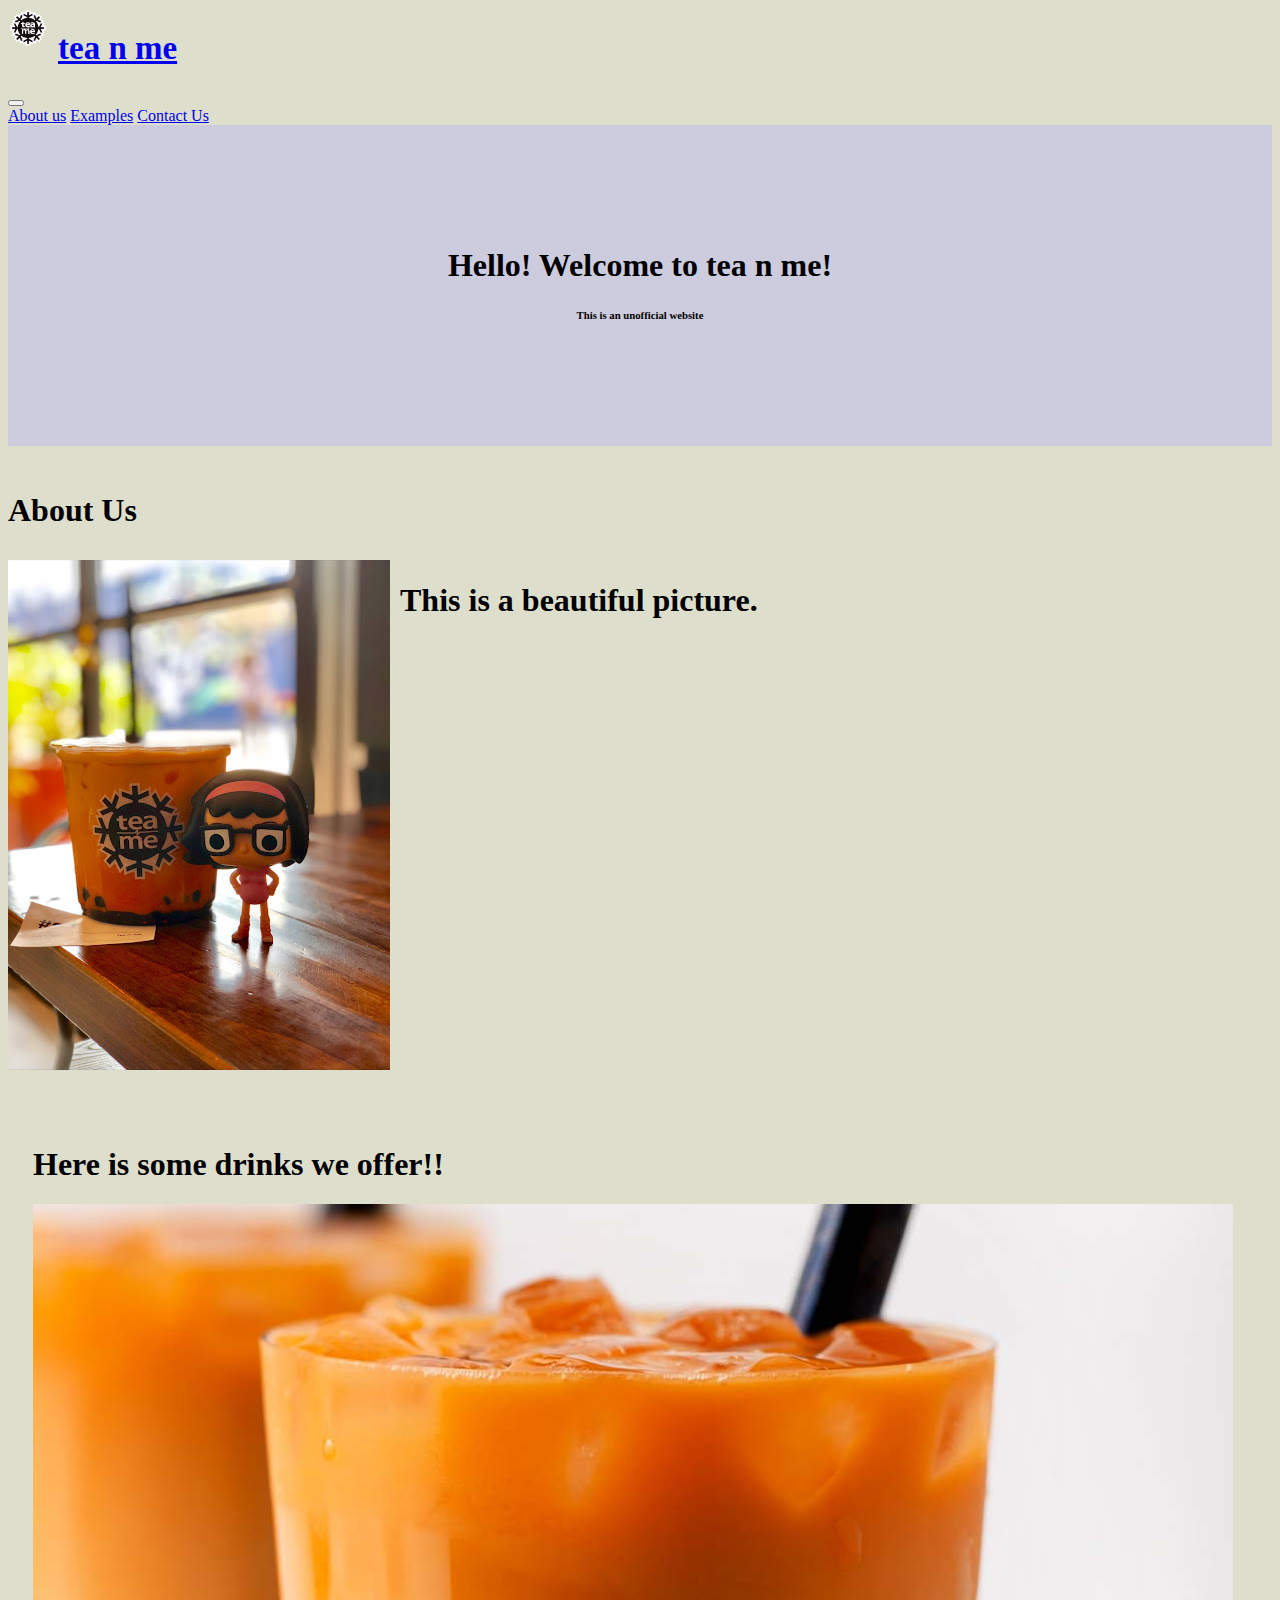
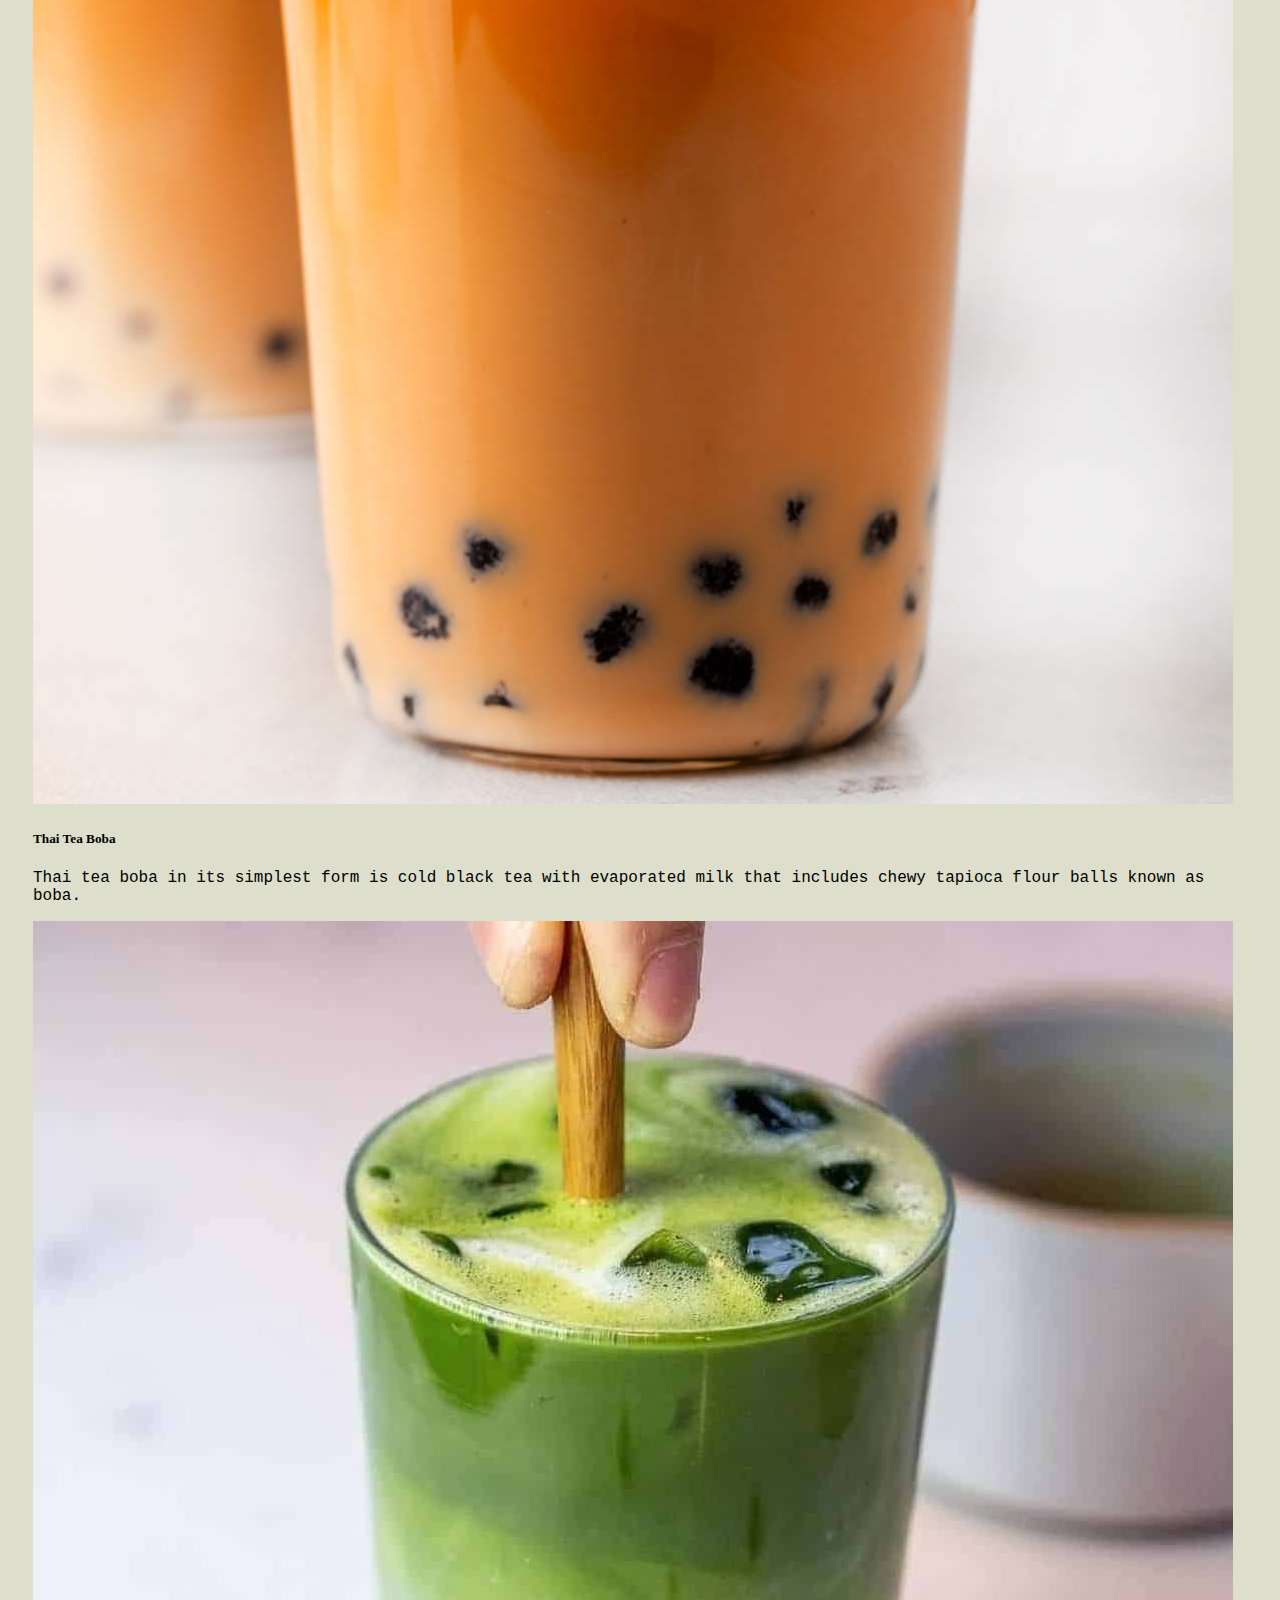
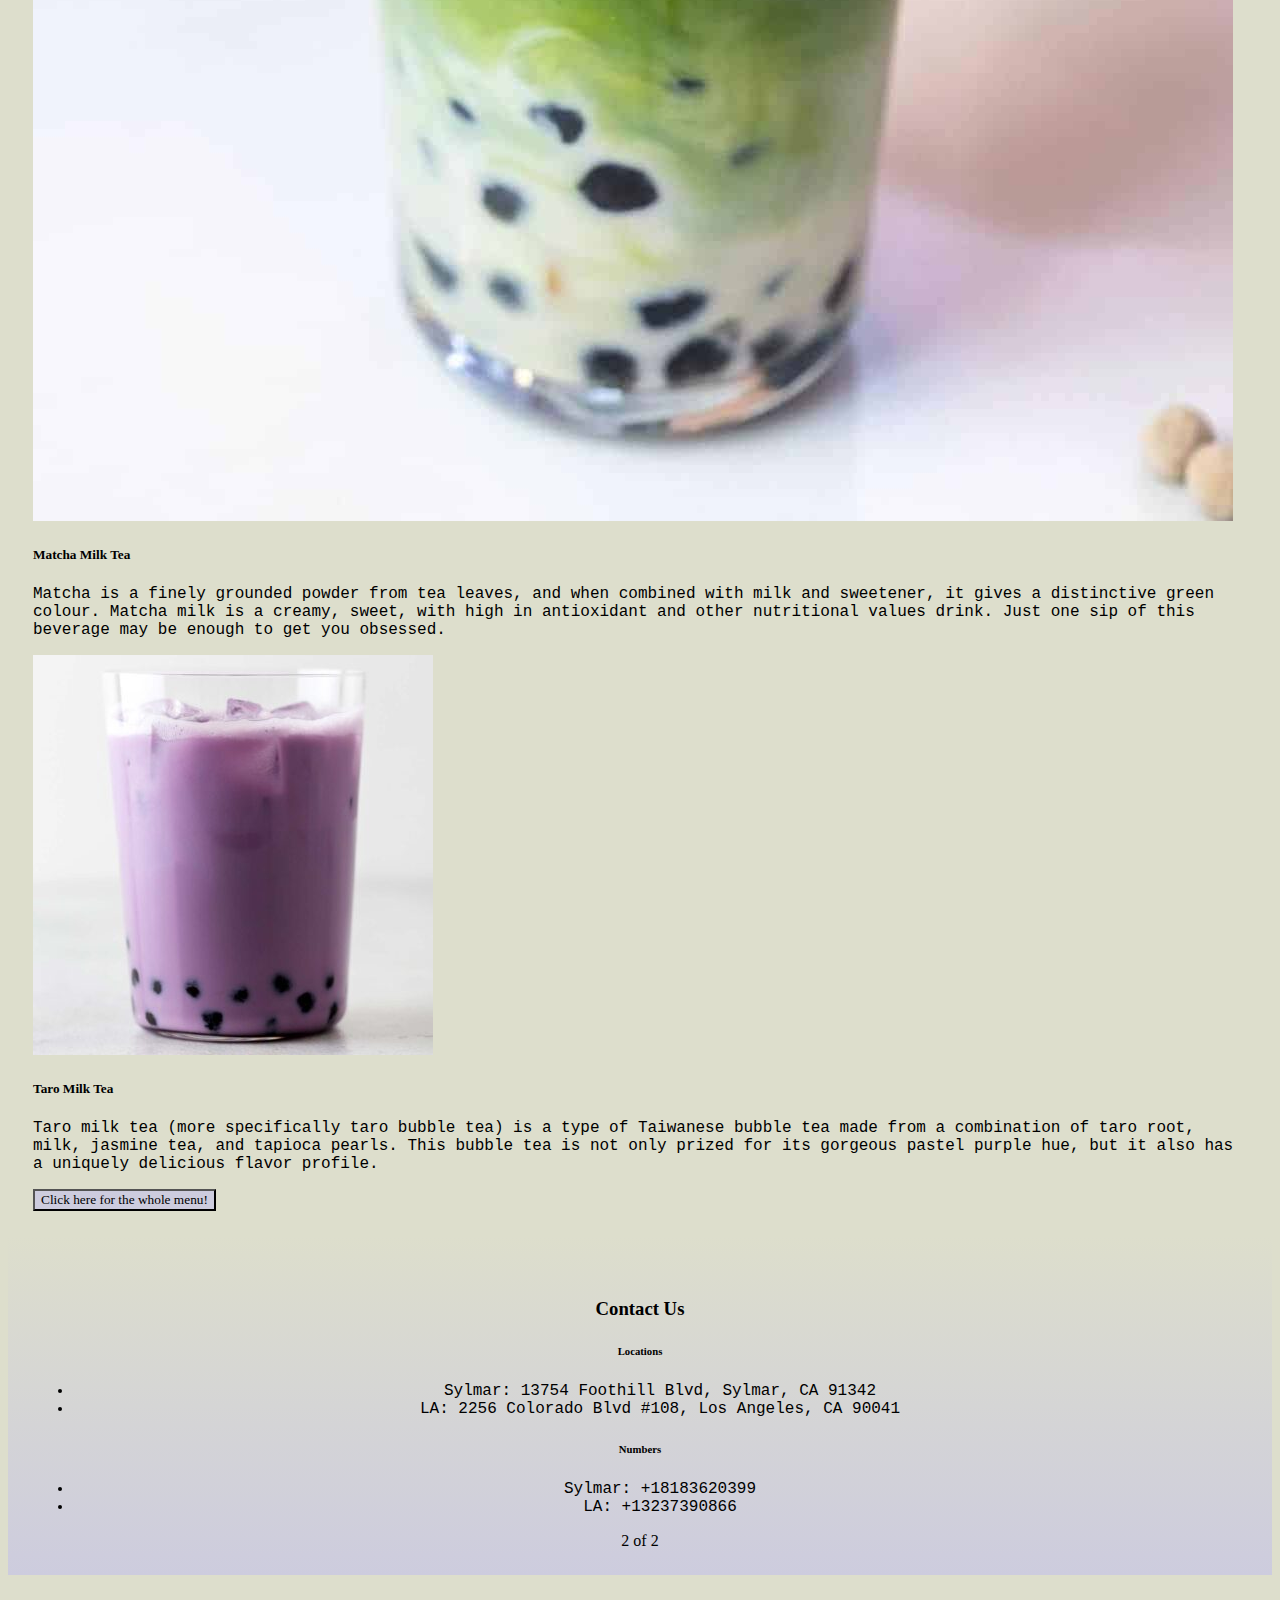
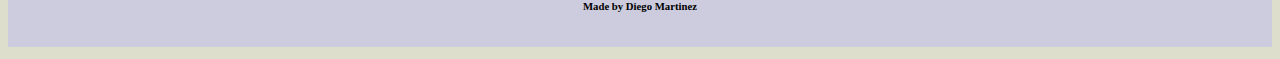
==== commit 6ce78fe6: "Button" ====
--- a/index.html
+++ b/index.html
@@ -87,7 +87,7 @@
         </div>
       </div>
     </div>
-    </div>
+    <button type="button" class="btn">Click here for the whole menu!</button>
   </section>
 
   <!-- Footer!!! -->
--- a/style.css
+++ b/style.css
@@ -52,11 +52,8 @@
   gap: 10px;
   flex-wrap: wrap;
   padding-top: 10px;
-}
-
-#about .container .text {
-  flex-grow: 1;
-  flex-shrink: 1;
+  margin-left: auto;
+  margin-right: auto;
 }
 
 #about .image {
@@ -79,7 +76,12 @@
 }
 
 #items .card-text {
-  Font-family: Courier New, monospace;
+  font-family: Courier New, monospace;
+}
+
+#items button{
+  background-color: #CDCCDE;
+  font-family: cursive;
 }
 
 
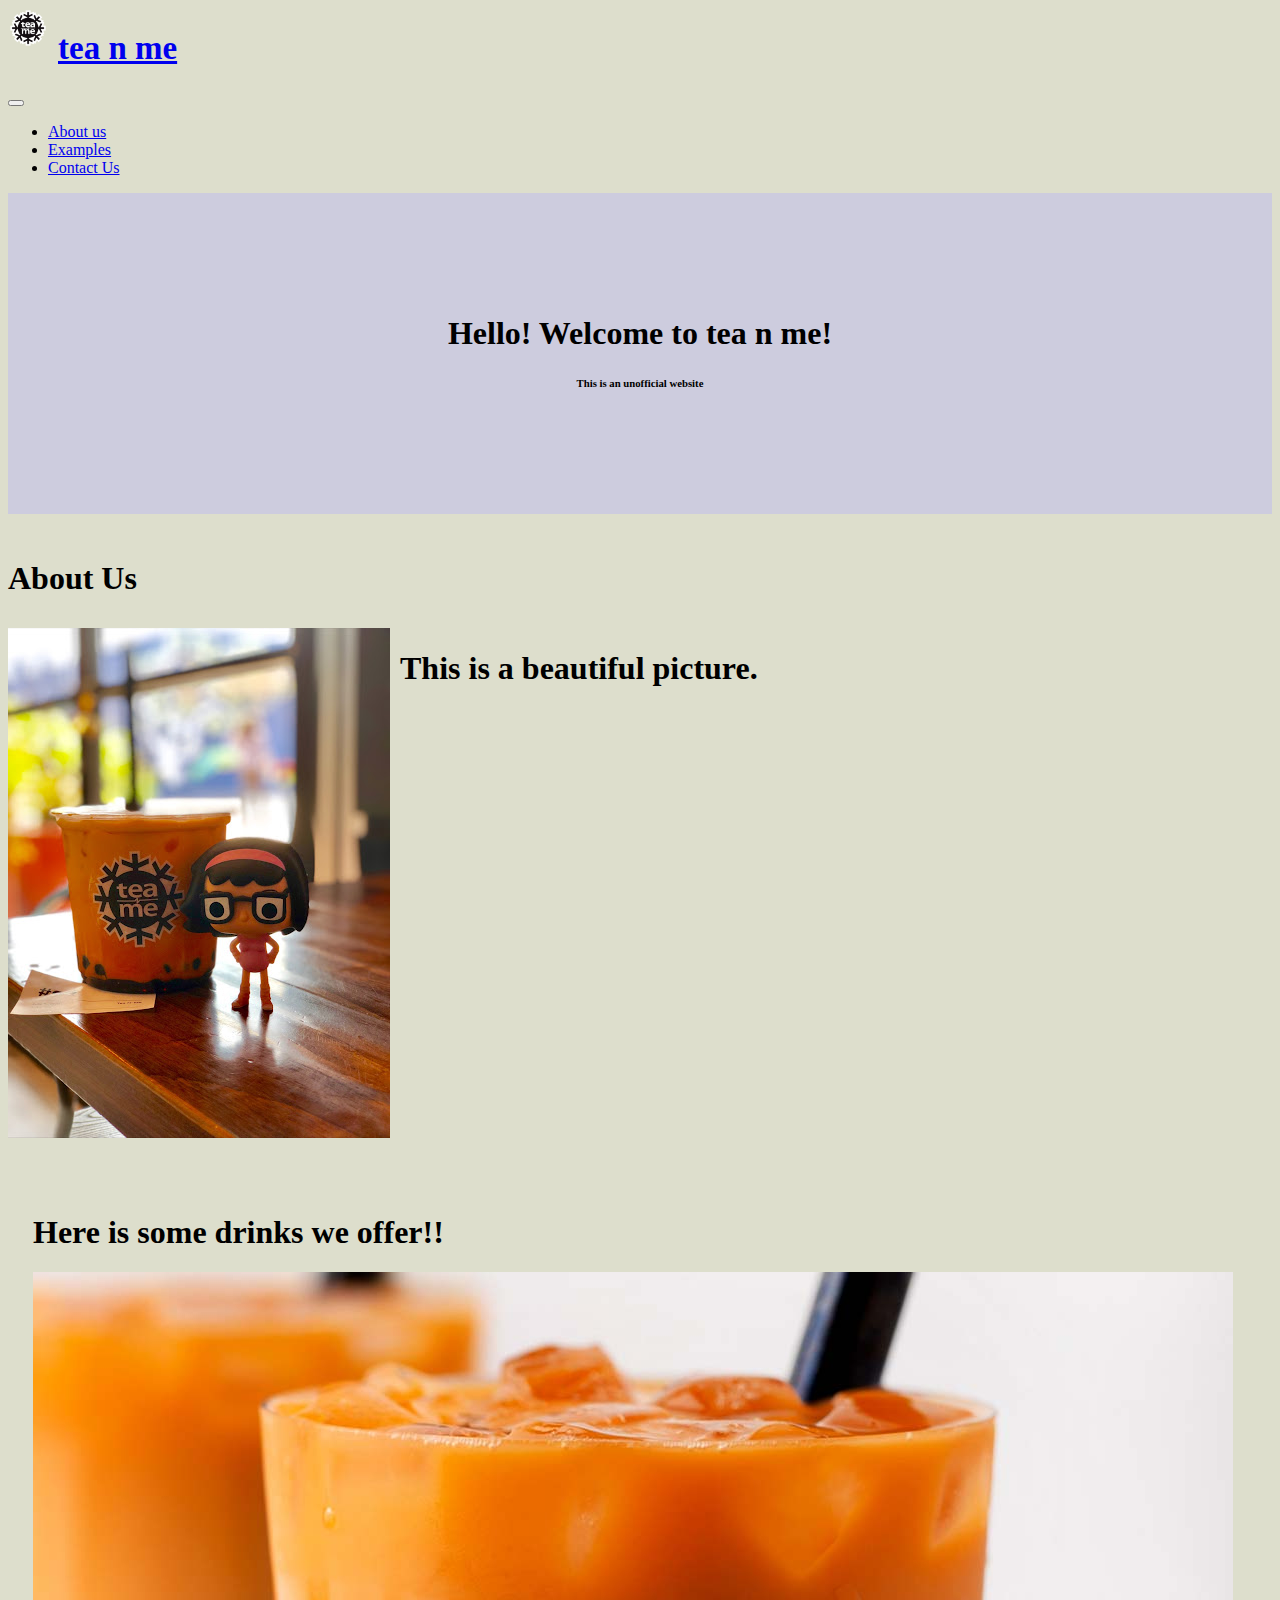
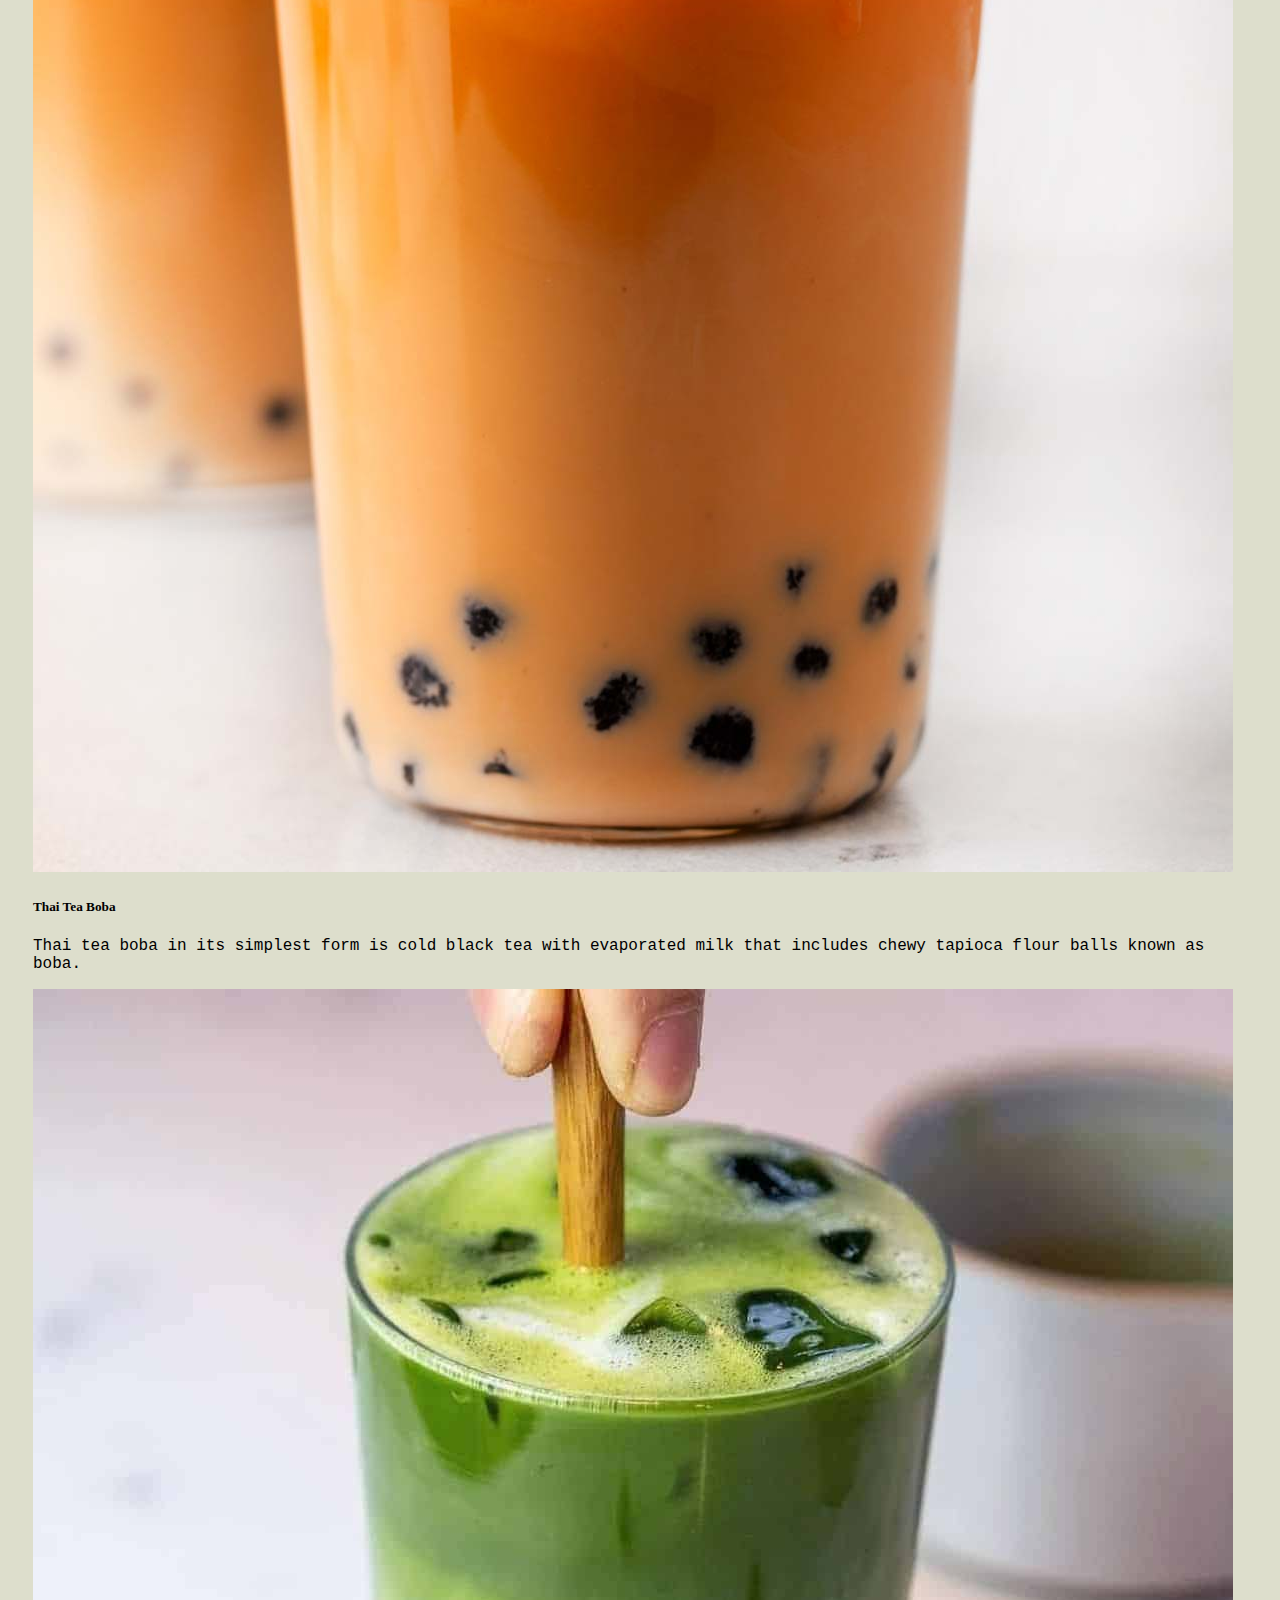
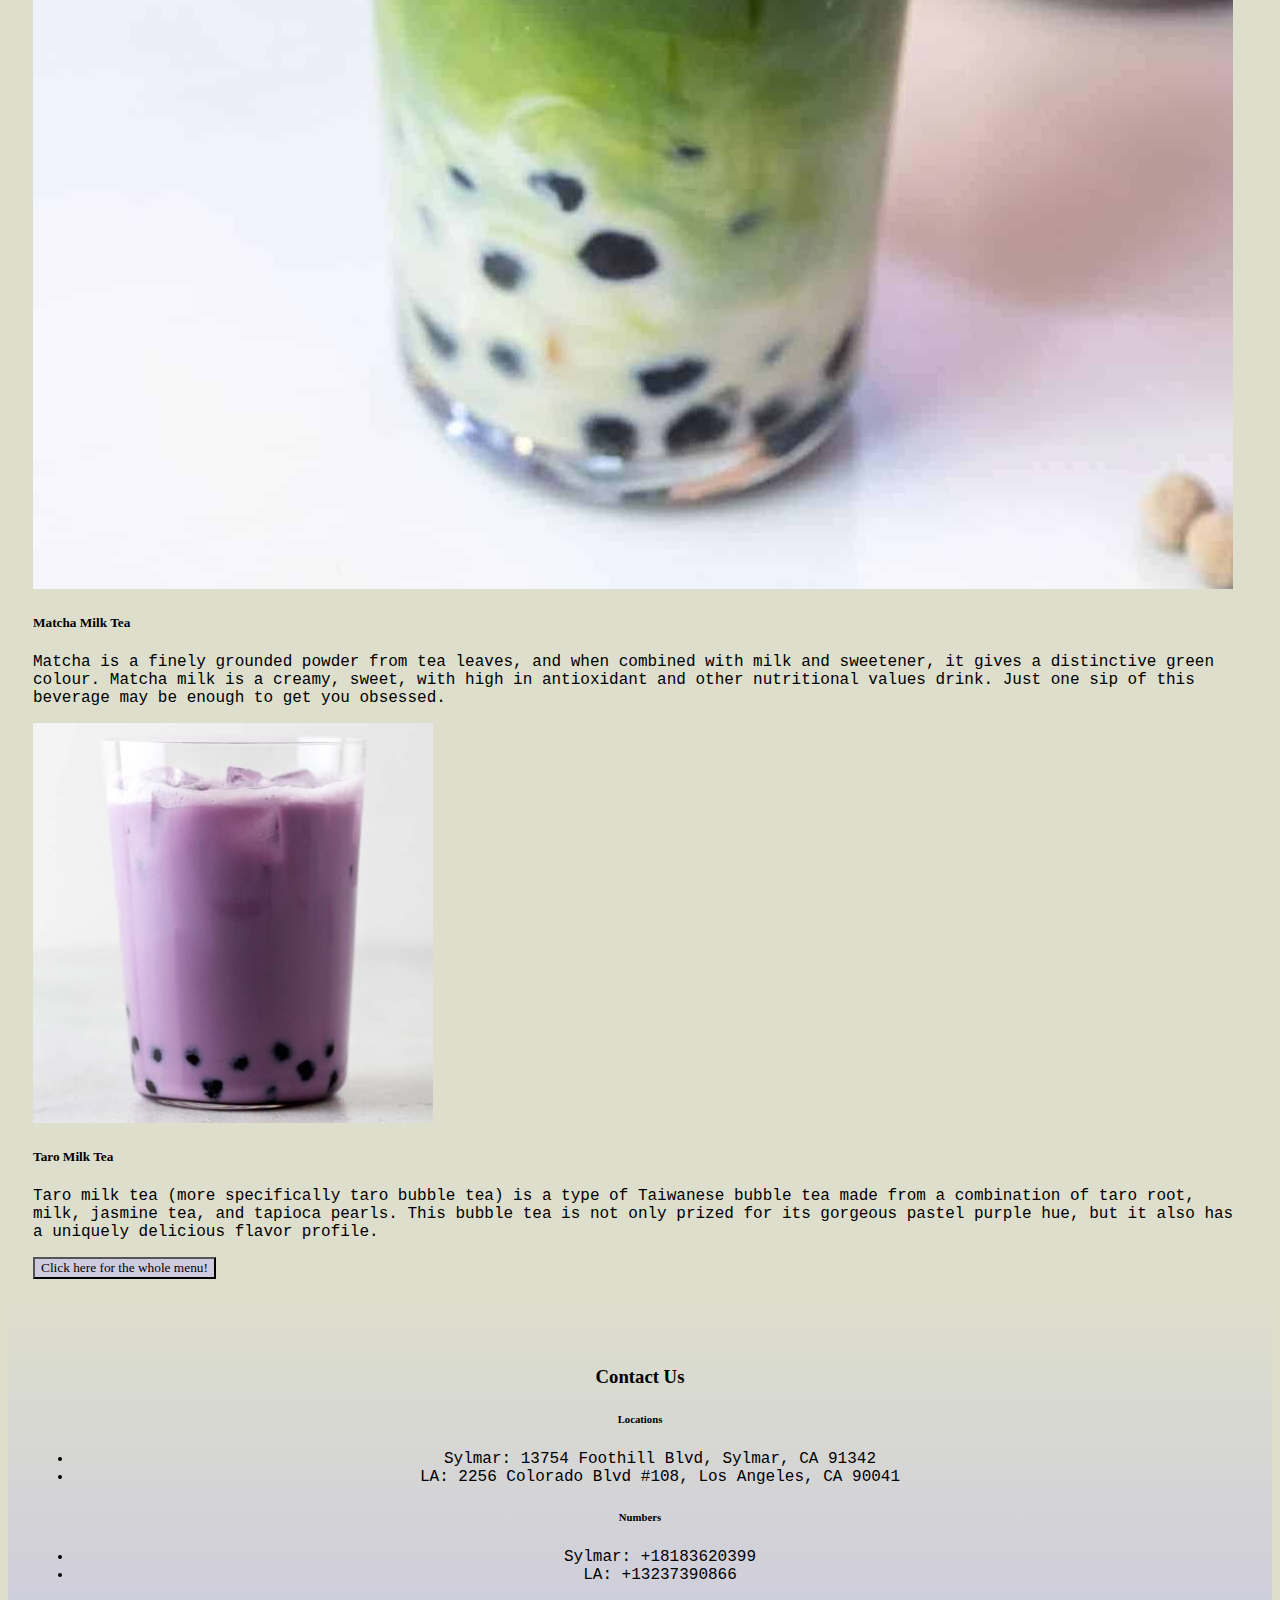
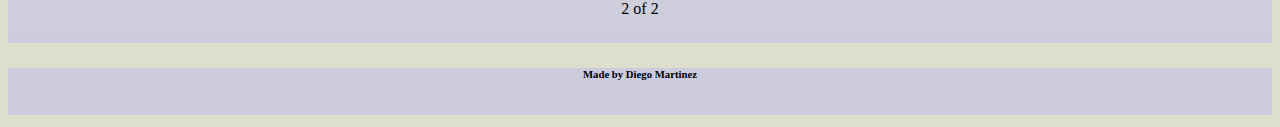
==== commit 33335f43: "Fixes" ====
--- a/index.html
+++ b/index.html
@@ -22,16 +22,21 @@
           tea n me
         </h1>
       </a>
-      <button class="navbar-toggler" type="button" data-bs-toggle="collapse" data-bs-target="#navbarNavAltMarkup"
-        aria-controls="navbarNavAltMarkup" aria-expanded="false" aria-label="Toggle navigation">
+      <button class="navbar-toggler" type="button" data-bs-toggle="collapse" data-bs-target="#navbarNavDropdown"
+        aria-controls="navbarNavDropdown" aria-expanded="false" aria-label="Toggle navigation">
         <span class="navbar-toggler-icon"></span>
       </button>
-      <div class="collapse navbar-collapse" id="navbarNavAltMarkup">
-        <div class="navbar-nav">
-          <a class="nav-link active" href="#about">About us</a>
-          <a class="nav-link active" href="#items">Examples</a>
-          <a class="nav-link active" href="#footer">Contact Us</a>
-        </div>
+      <div class="collapse navbar-collapse" id="navbarNavDropdown">
+        <ul class="navbar-nav">
+          <li class="nav-item active">
+            <a class="nav-link" href="#about">About us</a>
+          <li class="nav-item active">
+            <a class="nav-link" href="#items">Examples</a>
+          </li>
+          <li class="nav-item active">
+            <a class="nav-link" href="#footer">Contact Us</a>
+          </li>
+        </ul>
       </div>
     </div>
   </nav>
@@ -87,7 +92,8 @@
         </div>
       </div>
     </div>
-    <button type="button" class="btn">Click here for the whole menu!</button>
+    <button type="button" class="btn" onclick="window.location.href='https://goo.gl/maps/Nni3L2PdAop3AJJy5';">Click here
+      for the whole menu!</button>
   </section>
 
   <!-- Footer!!! -->
@@ -139,5 +145,6 @@
   integrity="sha384-zYPOMqeu1DAVkHiLqWBUTcbYfZ8osu1Nd6Z89ify25QV9guujx43ITvfi12/QExE" crossorigin="anonymous"></script>
 <script src="https://cdn.jsdelivr.net/npm/bootstrap@5.3.0-alpha3/dist/js/bootstrap.min.js"
   integrity="sha384-Y4oOpwW3duJdCWv5ly8SCFYWqFDsfob/3GkgExXKV4idmbt98QcxXYs9UoXAB7BZ" crossorigin="anonymous"></script>
+<script scr="main.js"></script>
 
 </html>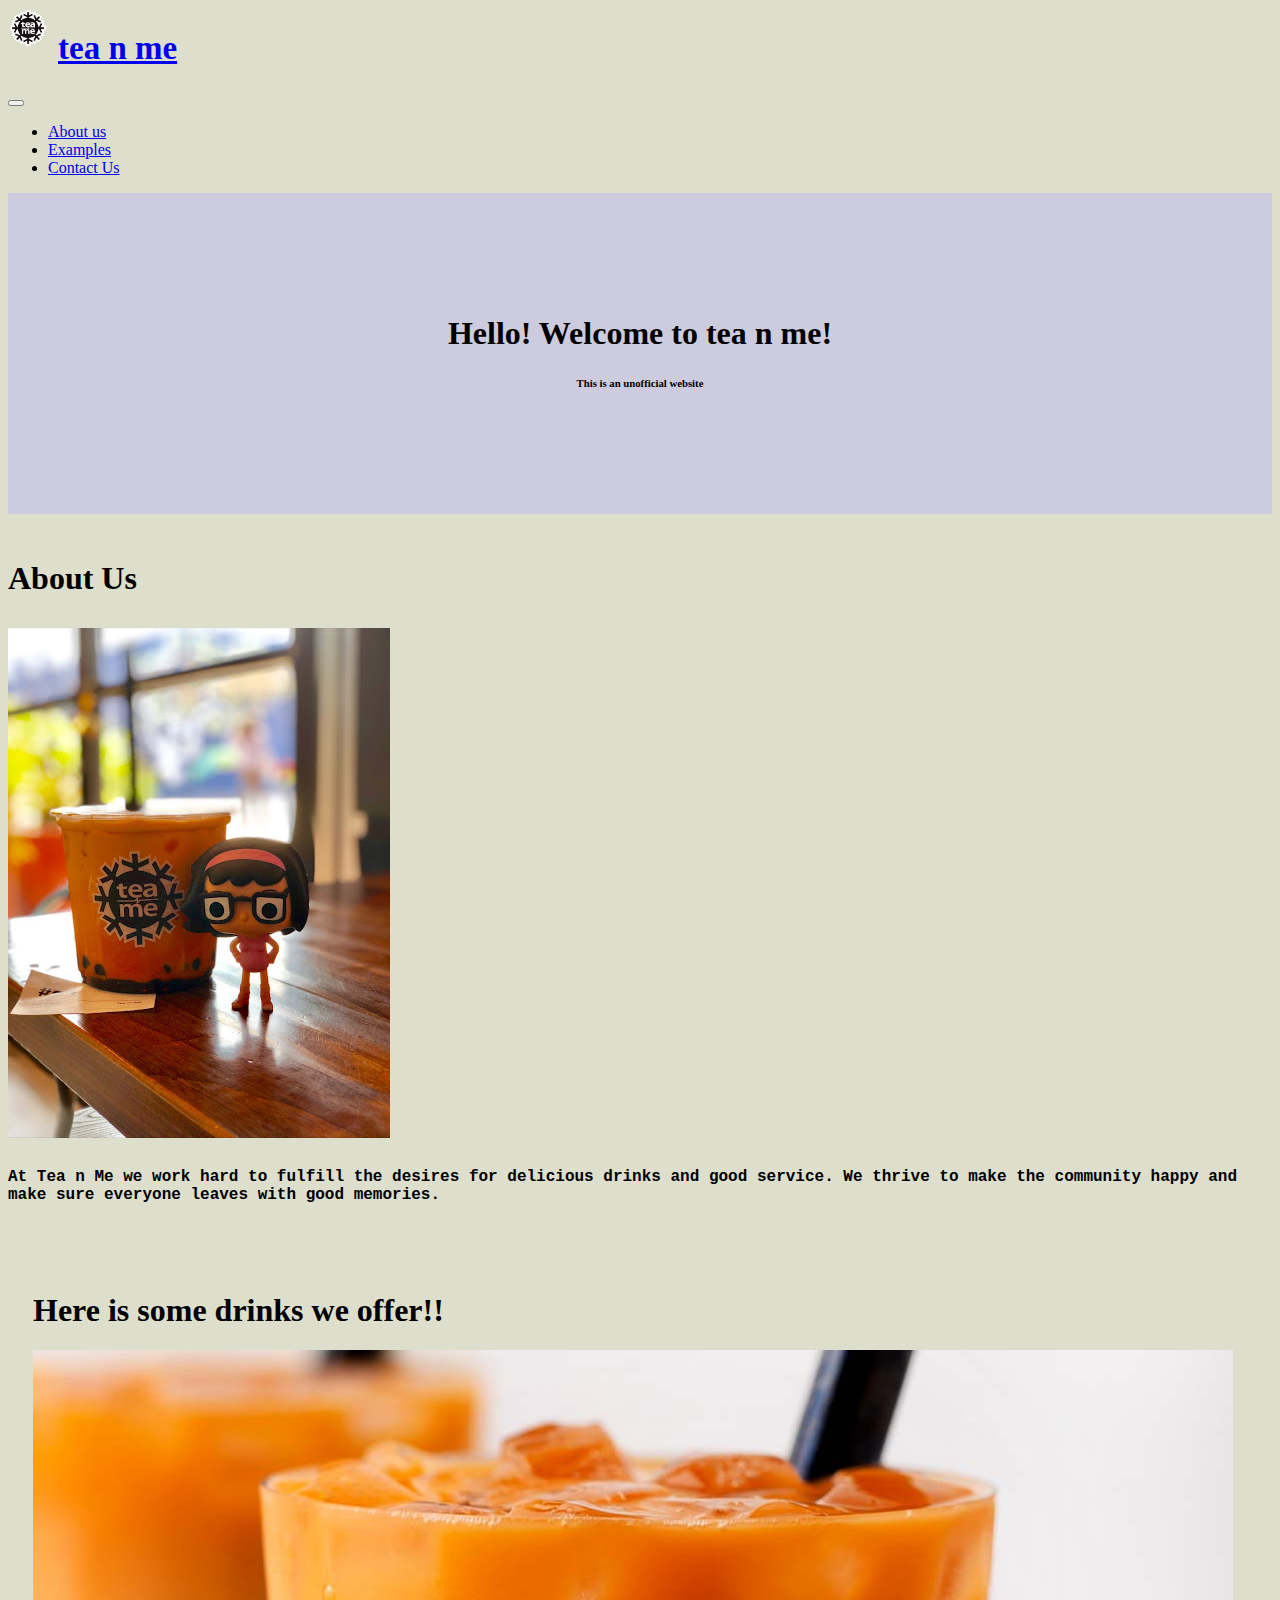
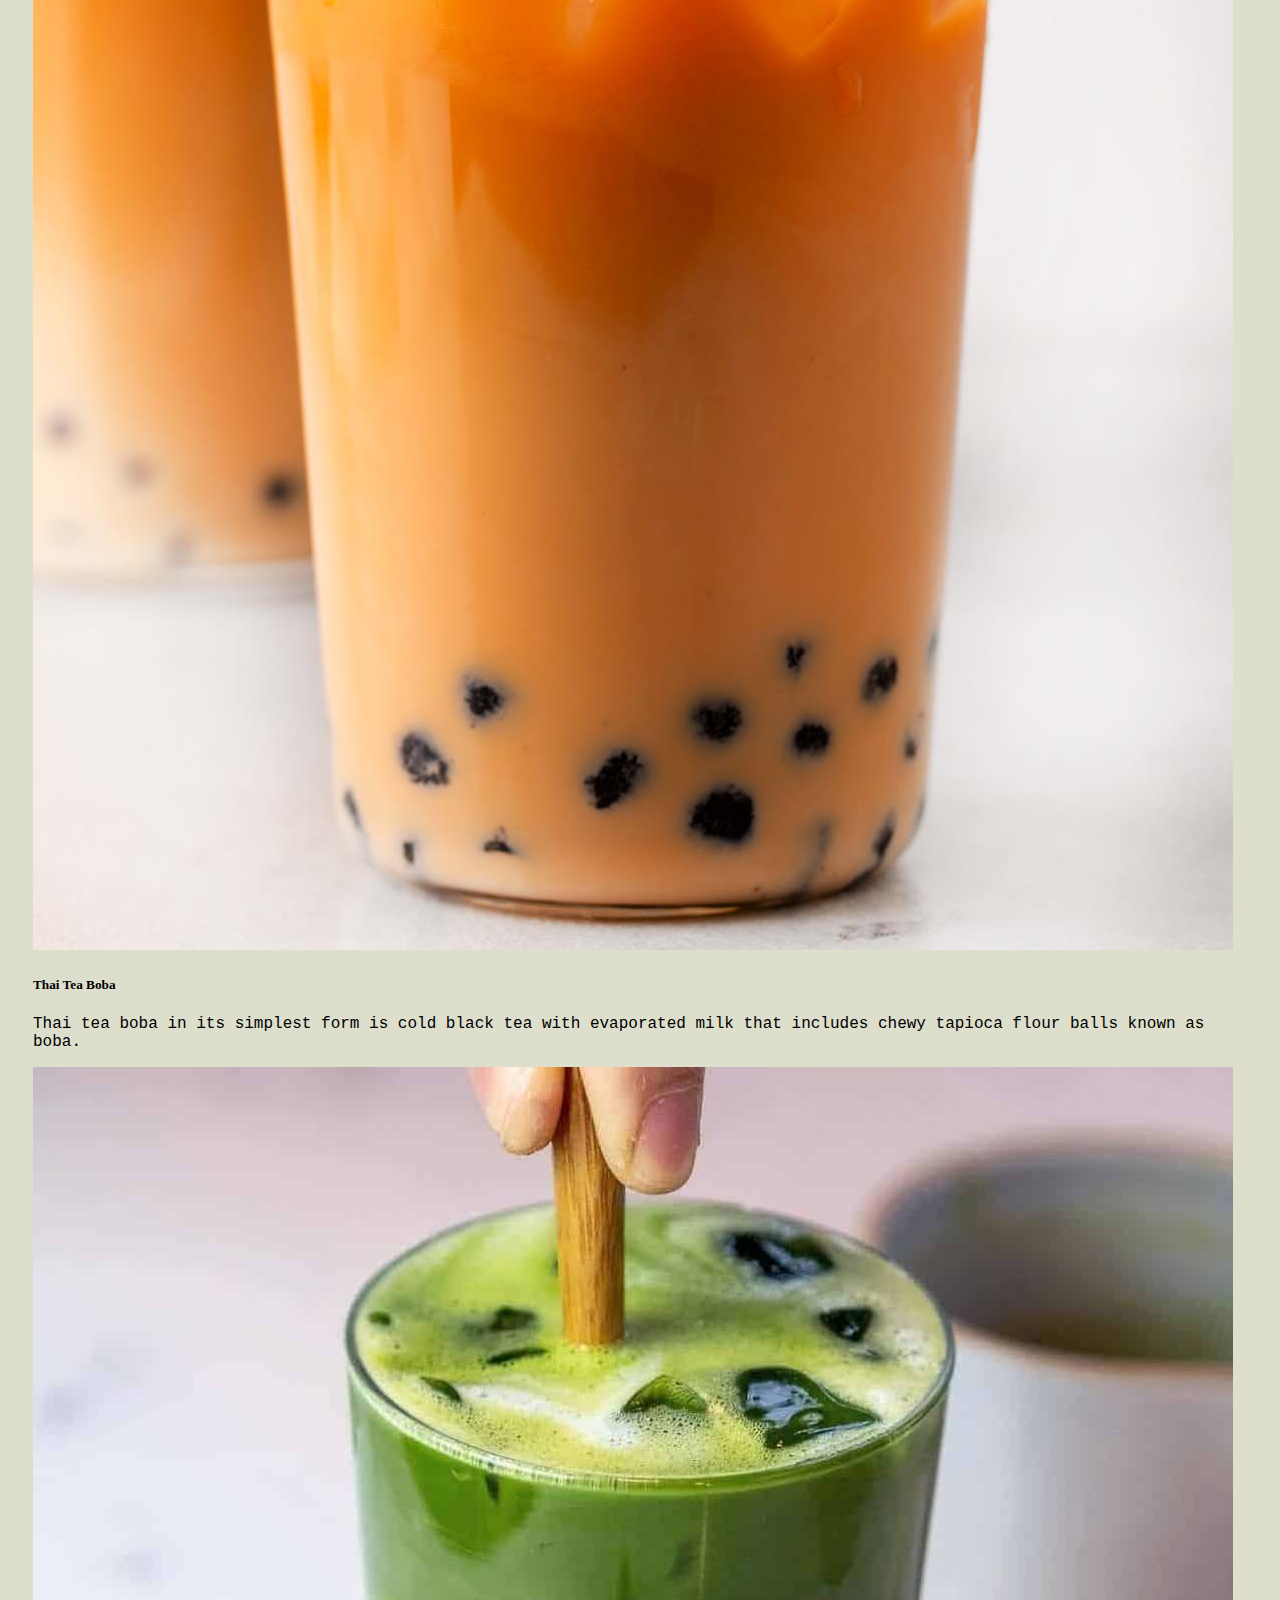
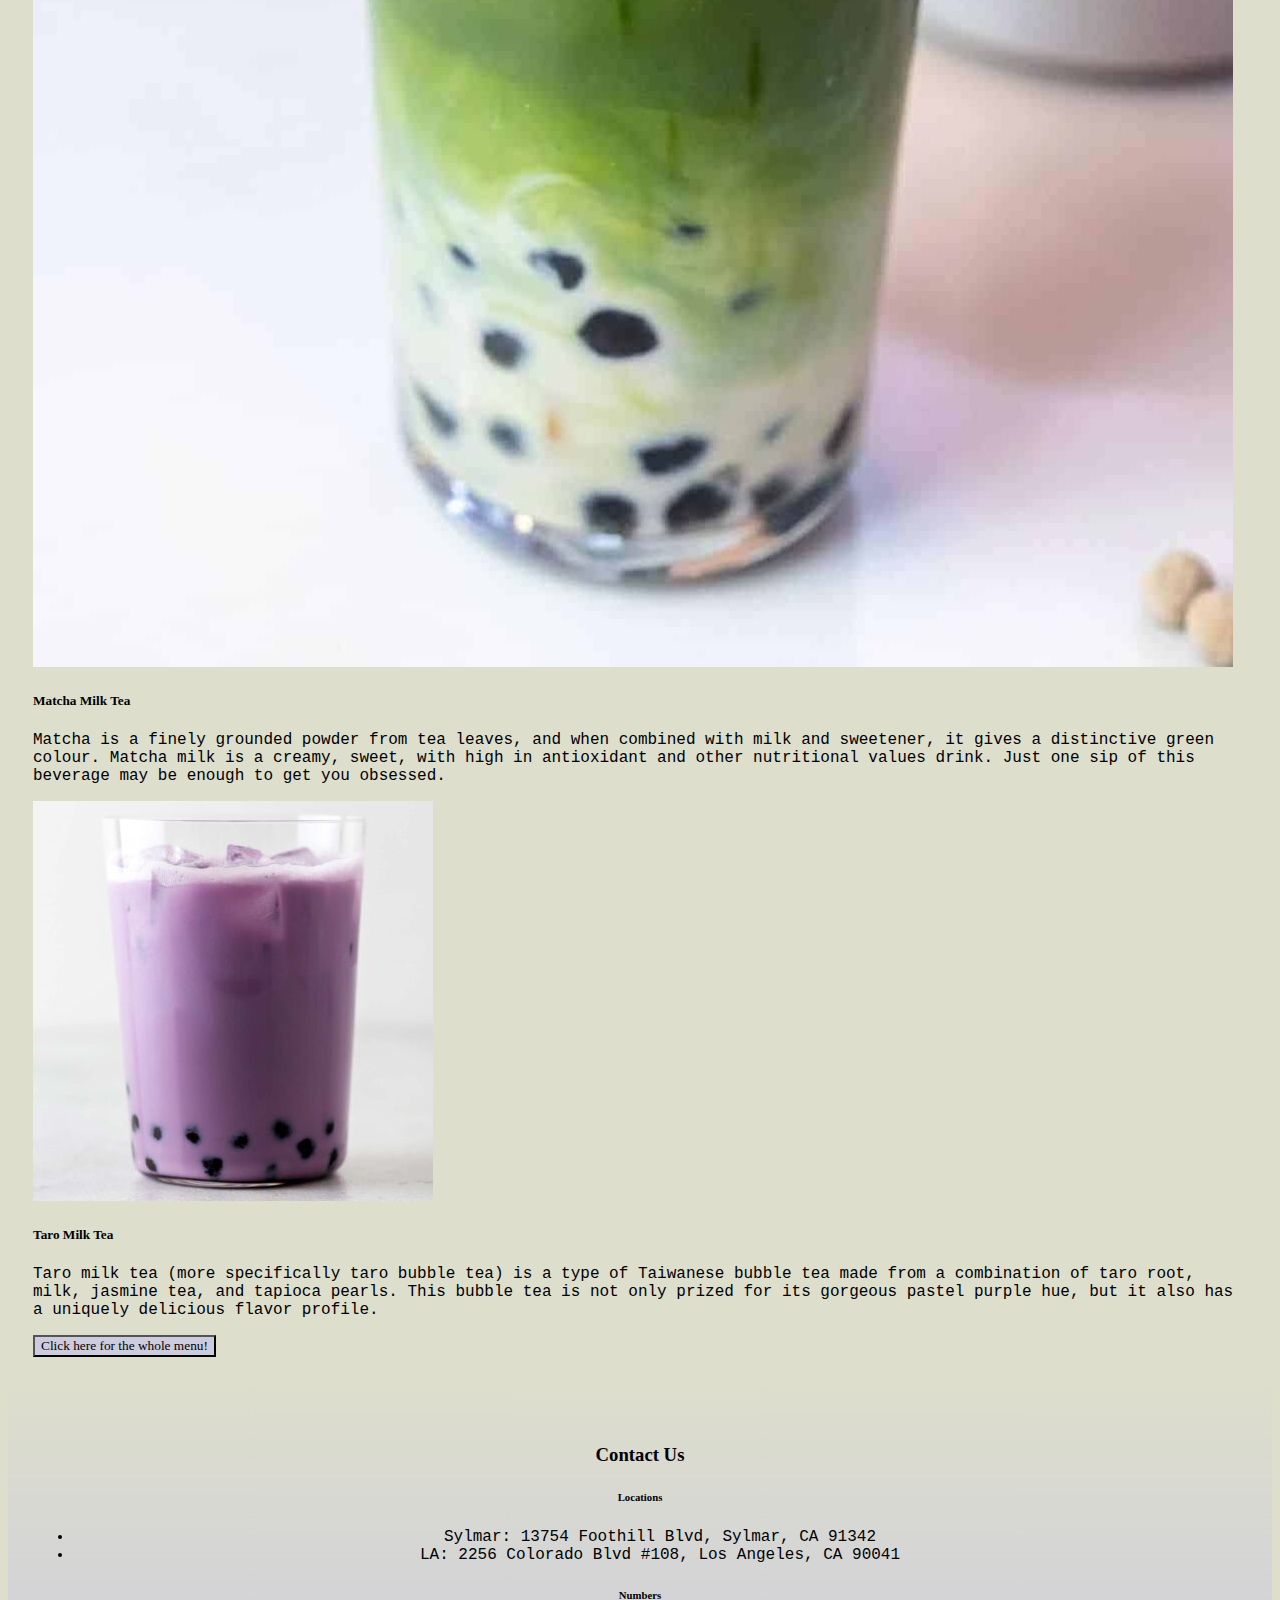
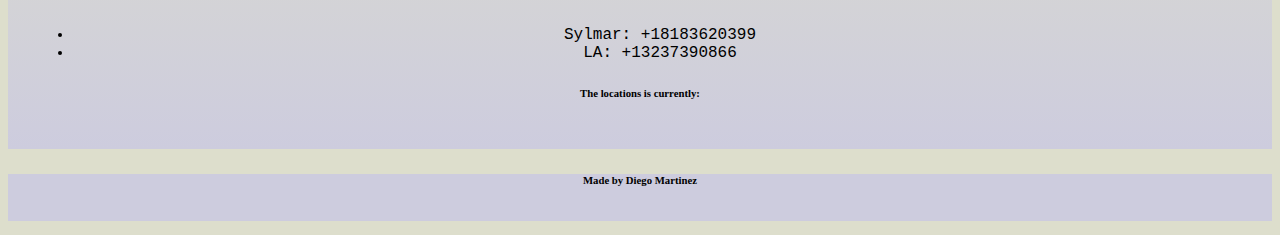
==== commit 0dc3ae4c: "Js basic and small changes" ====
--- a/index.html
+++ b/index.html
@@ -52,12 +52,13 @@
   <!-- About!!! -->
   <section id="about" class="text-center">
     <h1> About Us </h1>
-    <div class="container">
-      <div class="image">
+    <div class="container row">
+      <div class="image col">
         <img src="imgs/about.jpg">
       </div>
-      <div class="text">
-        <h1>This is a beautiful picture.</h1>
+      <div class="text col">
+        <p>At Tea n Me we work hard to fulfill the desires for delicious drinks and good service. We thrive to make the
+          community happy and make sure everyone leaves with good memories.</p>
       </div>
   </section>
 
@@ -128,7 +129,10 @@
         </ul>
       </div>
       <div class="col">
-        2 of 2
+        <h6>
+          The locations is currently:
+        </h6>
+        <p id="open-close"></p>
       </div>
     </div>
   </section>
--- a/style.css
+++ b/style.css
@@ -58,7 +58,12 @@
 
 #about .image {
   max-height: 80%;
-  max-width: 50%;
+  max-width: 400px;
+}
+
+#about .text {
+  font-family: Andale Mono, monospace;
+  font-weight: bold;
 }
 
 
